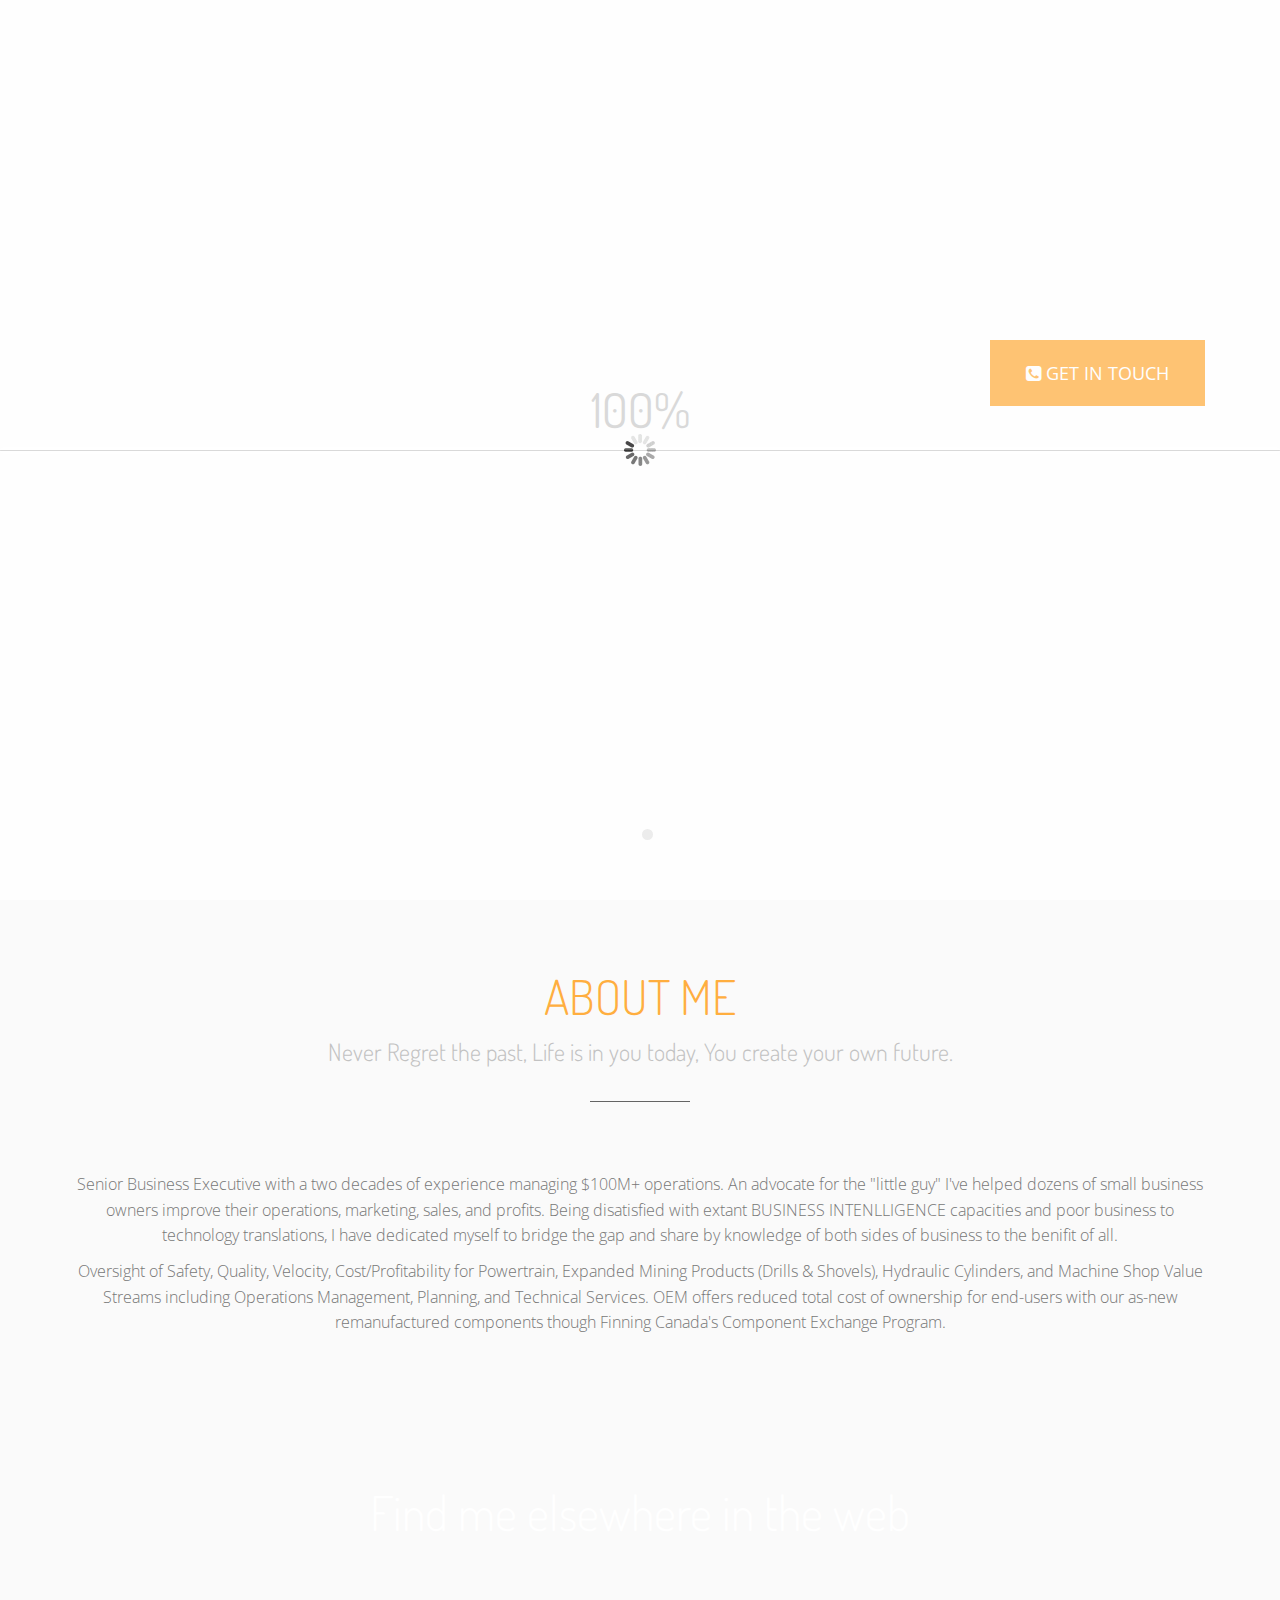
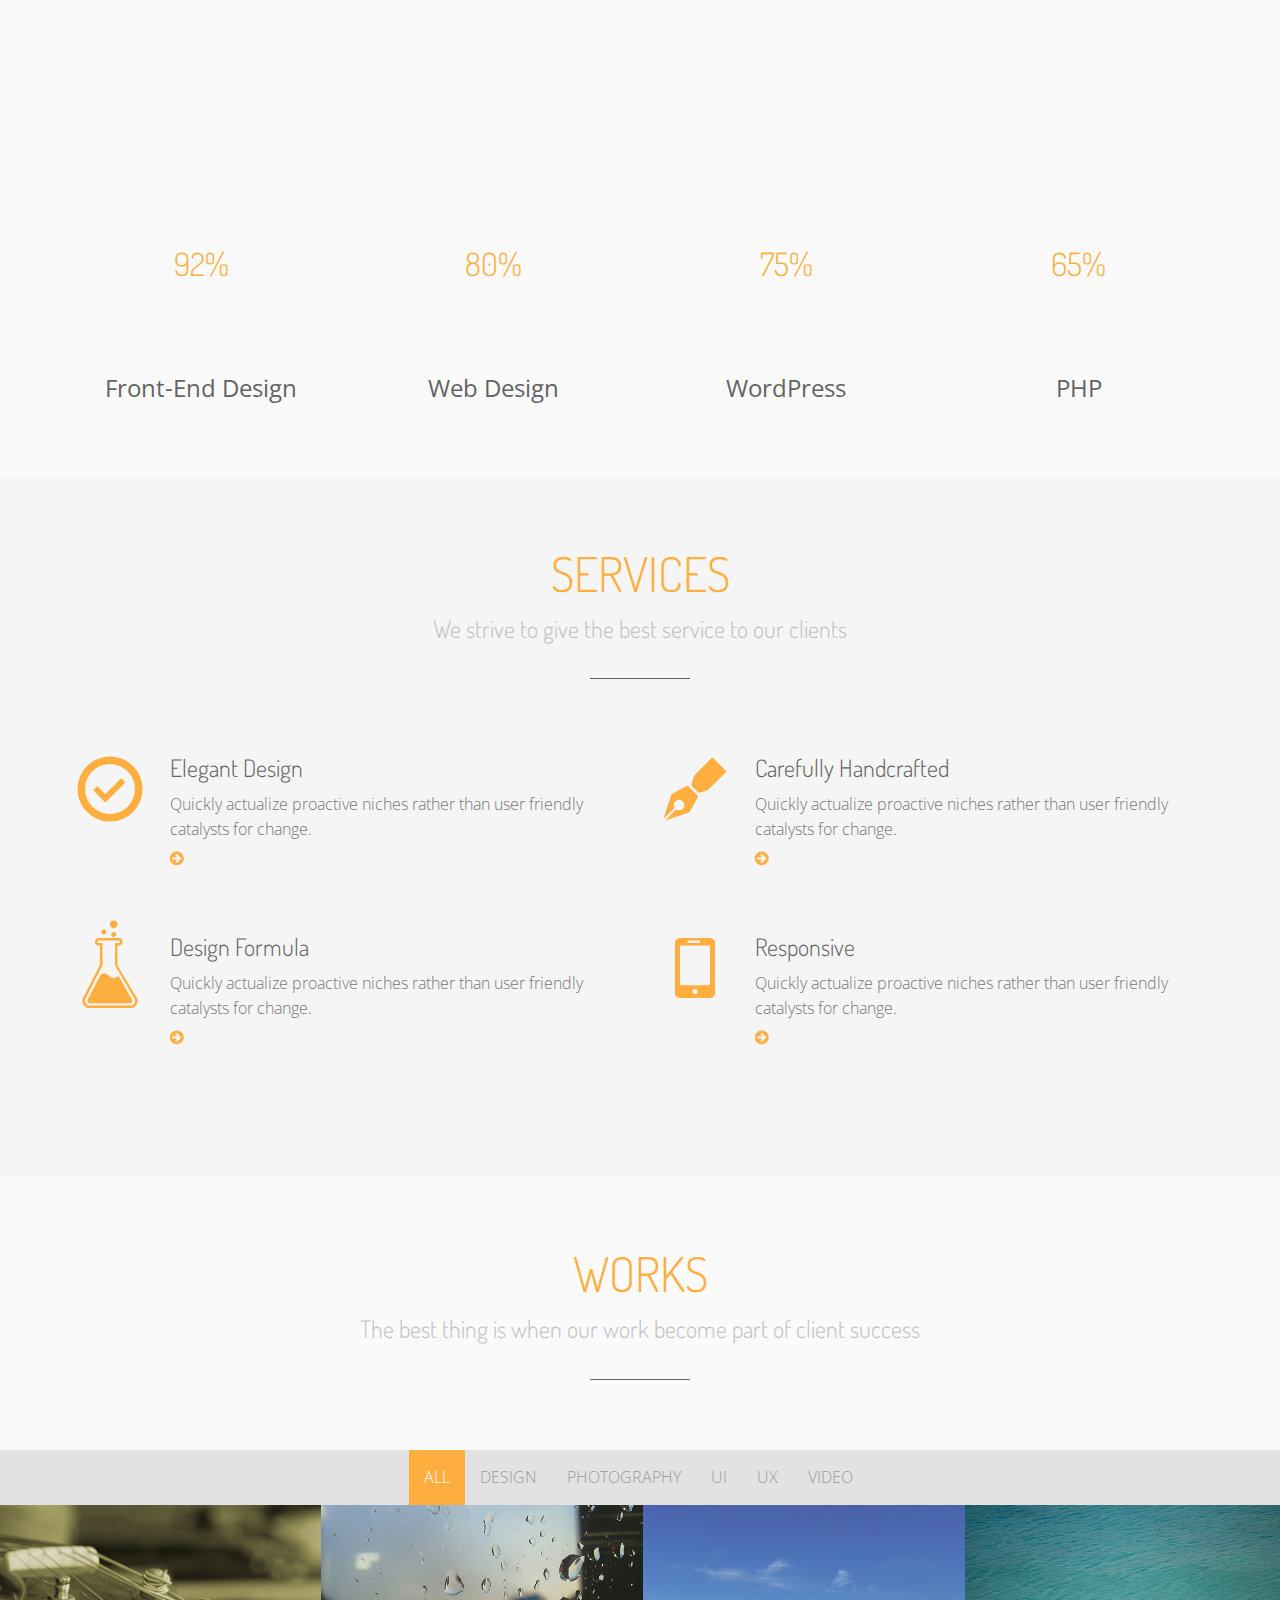
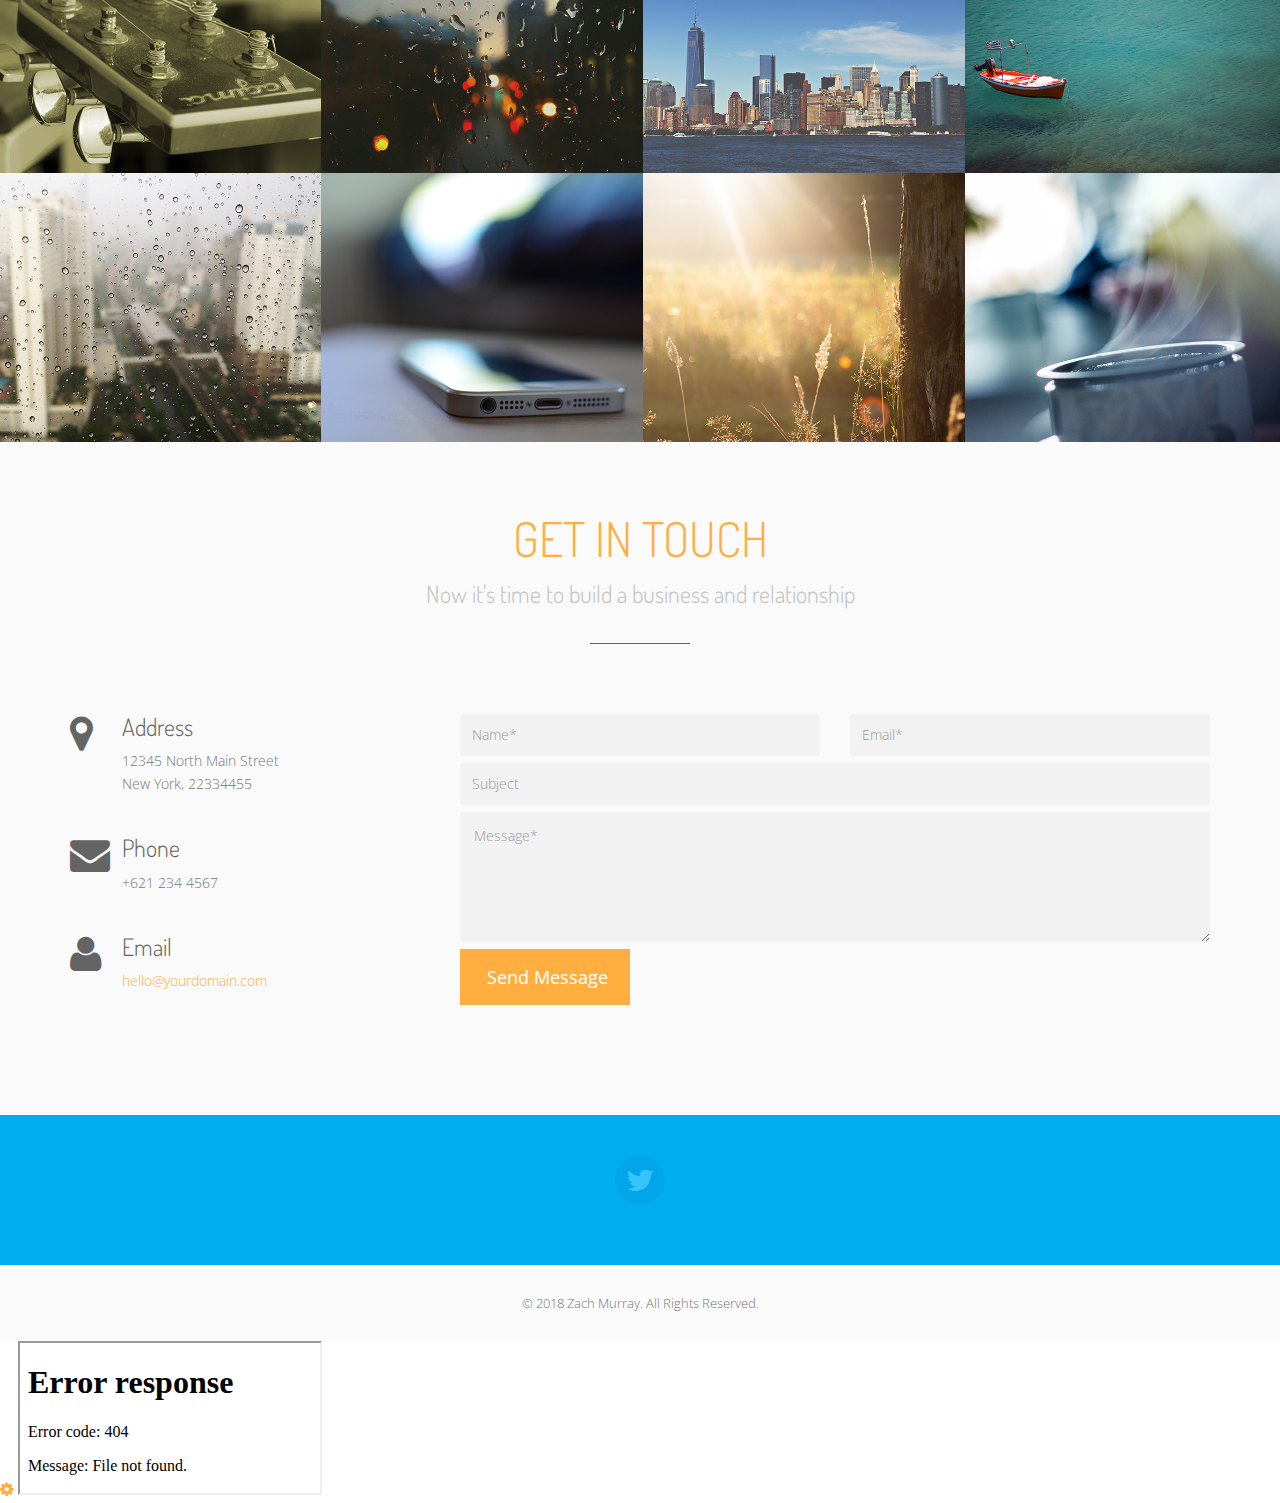
==== muzu88008.github.io/index.html @ dc45480d "Add personal website to Projects Folder" ====
<!DOCTYPE html>
<!--[if lt IE 7 ]><html class="ie ie6" lang="en" class="no-js"> <![endif]-->
<!--[if IE 7 ]><html class="ie ie7" lang="en" class="no-js"> <![endif]-->
<!--[if IE 8 ]><html class="ie ie8" lang="en" class="no-js"> <![endif]-->
<!--[if (gte IE 9)|!(IE)]><!--><html lang="en" class="no-js"> <!--<![endif]-->
<head>
	<meta charset="utf-8">
	<title>Loop | Parallax HTML One-Page Template for Agency and Personal</title>
	<meta name="viewport" content="width=device-width, initial-scale=1, maximum-scale=1">
	<meta name="description" content="Parallax HTML One-Page Template for Agency and Personal">
	<meta name="author" content="The Develovers">

	<!-- Styles -->
	<link href="assets/css/bootstrap.css" rel="stylesheet">
	<link href="assets/css/font-awesome.min.css" rel="stylesheet">
	<link href="assets/css/main.css" rel="stylesheet">

	<!-- to be removed -->
	<link rel="stylesheet" href="../demo-panel/demo-panel-style.css">

	<!-- Google Fonts -->
	<link href='http://fonts.googleapis.com/css?family=Dosis:300,400,500,600,700' rel='stylesheet' type='text/css'>
	<link href='http://fonts.googleapis.com/css?family=Open+Sans:400italic,300,400,700' rel='stylesheet' type='text/css'>

	<!-- IE 9 Fallback-->
	<!--[if IE 9]>
		<link href="assets/css/ie.css" rel="stylesheet">
	<![endif]-->

	<!-- HTML5 shim, for IE6-8 support of HTML5 elements and IE Fallback-->
	<!--[if lt IE 9]>
		<script src="assets/js/html5shiv.js"></script>
	<![endif]-->

	<!-- Fav and touch icons -->
	<link rel="apple-touch-icon-precomposed" sizes="144x144" href="assets/ico/apple-touch-icon-144-precomposed.png">
	<link rel="apple-touch-icon-precomposed" sizes="114x114" href="assets/ico/apple-touch-icon-114-precomposed.png">
	<link rel="apple-touch-icon-precomposed" sizes="72x72" href="assets/ico/apple-touch-icon-72-precomposed.png">
	<link rel="apple-touch-icon-precomposed" href="assets/ico/apple-touch-icon-57-precomposed.png">
	<link rel="shortcut icon" href="assets/ico/favicon.png">

</head>
<body id="top">

	<!-- NAVBAR -->
	<div class="navbar navbar-fixed-top">
		<div class="container">
			<div class="navbar-header">
				<button type="button" class="navbar-toggle" data-toggle="collapse" data-target="#main-nav">
					<span class="sr-only">Menu</span>
					<span class="icon-bar"></span>
					<span class="icon-bar"></span>
					<span class="icon-bar"></span>
				</button>
				<a href="index.html" class="navbar-brand">
					<img src="assets/img/loop-logo-white.png" alt="Loop Logo" />
					<h1 class="hide">Parallax HTML One-Page Template</h1>
				</a>
			</div>
			<nav class="navbar-collapse collapse" id="main-nav" role="navigation">
				<ul class="nav navbar-nav navbar-right nav-text-light">
					<li class="active"><a href="#top">HOME</a></li>
					<li><a href="#about">ABOUT ME</a></li>
					<li><a href="#services">SERVICES</a></li>
					<li><a href="#works">WORKS</a></li>
					<li><a href="#contact">CONTACT ME</a></li>
				</ul>
			</nav>
		</div>
	</div>
	<!-- END NAVBAR -->

	<!-- HERO UNIT -->
	<div id="hero-unit" class="hero-unit">
		<div class="slideshow">
			<div class="hero-content text-right">
				<div class="container">
					<div class="row">
						<div class="col-lg-8 col-lg-offset-4">
							<div id="slidecaption" class="slide-caption"></div>
							<div class="hero-buttons">
								<a href="#about" id="btn-about" class="btn btn-outline btn-lg"><i class="fa fa-arrow-circle-o-down"></i> READ MORE</a>
								<a href="#contact" id="btn-contact" class="btn btn-primary btn-lg"><i class="fa fa-phone-square"></i> GET IN TOUCH</a>
							</div>
						</div>	
					</div>
				</div>
			</div>

			<!-- Navigation -->
			<div class="slide-navigation">
				<a id="prevslide" class="load-item"><i class="fa fa-angle-left"></i></a>
				<a id="nextslide" class="load-item"><i class="fa fa-angle-right"></i></a>
				
				<!-- Slide Pagination -->
				<ul id="slide-list" class="list-inline"></ul>

				<!-- Control Bar -->
				<div id="controls-wrapper" class="load-item">
					<div id="controls">
						<a id="pauseplay"><i class="fa fa-pause"></i></a>
					</div>
				</div>
			</div>
		</div>
	</div>
	<!-- END HERO UNIT -->

	<!-- MAIN CONTENT -->
	<div id="main-content" class="main-content">
		<!-- ABOUT -->
		<div id="about" class="section about">
			<div class="container">
				<div class="section-heading">
					<h2>ABOUT ME</h2>
					<p>Never Regret the past, Life is in you today, You create your own future.</p>
					<hr />
				</div>
				<div class="section-content">
					<p>Senior Business Executive with a two decades of experience managing $100M+ operations.  An advocate for the "little guy" I've helped dozens of small business owners improve their operations, marketing, sales, and profits.  Being disatisfied with extant BUSINESS INTENLLIGENCE capacities and poor business to technology translations, I have dedicated myself to bridge the gap and share by knowledge of both sides of business to the benifit of all.<a href="#"></a> </p>

					<p>Oversight of Safety, Quality, Velocity, Cost/Profitability for Powertrain, Expanded Mining Products (Drills & Shovels), Hydraulic Cylinders, and Machine Shop Value Streams including Operations Management, Planning, and Technical Services. OEM offers reduced total cost of ownership for end-users with our as-new remanufactured components though Finning Canada's Component Exchange Program.</p>
				</div>
			</div>
		</div>
		<!-- END ABOUT -->

		<!-- FULL-WIDTH PARALLAX -->
		<div id="social-network" class="section full-width-parallax parallax">
			<div class="container">
				<h2>Find me elsewhere in the web</h2>
				<ul class="list-inline social-icon">
					<li class="wow rollIn" data-wow-delay='0.3s'><a href="#" data-toggle="tooltip" data-placement="bottom" title="Facebook"><i class="fa fa-facebook"></i></a></li>
					<li class="wow rollIn" data-wow-delay='0.3s'><a href="#" data-toggle="tooltip" data-placement="bottom" title="Twitter"><i class="fa fa-twitter"></i></a></li>
					<li class="wow rollIn" data-wow-delay='0.3s'><a href="#" data-toggle="tooltip" data-placement="bottom" title="Dribbble"><i class="fa fa-dribbble"></i></a></li>
					<li class="wow rollIn" data-wow-delay='0.3s'><a href="#" data-toggle="tooltip" data-placement="bottom" title="LinkedIn"><i class="fa fa-linkedin"></i></a></li>
				</ul>
			</div>
		</div>
		<!-- END FULL-WIDTH PARALLAX -->

		<!-- SKILLS CHART -->
		<div id="skills" class="section skills">
			<div class="container">
				<div class="row">
					<div class="col-md-3 text-center">
						<div id="chart1" class="chart" data-percent="92"><span class="percent">92%</span></div>
						<span class="skill-name">Front-End Design</span>
					</div>
					<div class="col-md-3 text-center">
						<div id="chart2" class="chart" data-percent="80"><span class="percent">80%</span></div>
						<span class="skill-name">Web Design</span>
					</div>
					<div class="col-md-3 text-center">
						<div id="chart3" class="chart" data-percent="75"><span class="percent">75%</span></div>
						<span class="skill-name">WordPress</span>
					</div>
					<div class="col-md-3 text-center">
						<div id="chart4" class="chart" data-percent="65"><span class="percent">65%</span></div>
						<span class="skill-name">PHP</span>
					</div>
				</div>
			</div>
		</div>
		<!-- END SKILLS CHART -->

		<!-- SERVICES -->
		<div id="services" class="section darker services" >
			<div class="container">
				<div class="section-heading">
					<h2>SERVICES</h2>
					<p>We strive to give the best service to our clients</p>
					<hr />
				</div>
				<div class="section-content">
					<div class="row">
						<div class="col-md-6">
							<div class="service-item">
								<span class="icon-checkmark2 service-icon"></span>
								<div class="service-text">
									<h3>Elegant Design</h3>
									<p>Quickly actualize proactive niches rather than user friendly catalysts for change.</p>
									<a href="#" class="read-more"><span>Read more ...</span> <i class="i fa fa-arrow-circle-right"></i></a>
								</div>
							</div>
						</div>
						<div class="col-md-6">
							<div class="service-item">
								<span class="icon-pen service-icon"></span>
								<div class="service-text">
									<h3>Carefully Handcrafted</h3>
									<p>Quickly actualize proactive niches rather than user friendly catalysts for change.</p>
									<a href="#" class="read-more"><span>Read more ...</span> <i class="i fa fa-arrow-circle-right"></i></a>
								</div>
							</div>
						</div>
						<div class="col-md-6">
							<div class="service-item">
								<span class="icon-lab service-icon"></span>
								<div class="service-text">
									<h3>Design Formula</h3>
									<p>Quickly actualize proactive niches rather than user friendly catalysts for change.</p>
									<a href="#" class="read-more"><span>Read more ...</span> <i class="i fa fa-arrow-circle-right"></i></a>
								</div>
							</div>
						</div>
						<div class="col-md-6">
							<div class="service-item">
								<span class="icon-phone service-icon"></span>
								<div class="service-text">
									<h3>Responsive</h3>
									<p>Quickly actualize proactive niches rather than user friendly catalysts for change.</p>
									<a href="#" class="read-more"><span>Read more ...</span> <i class="i fa fa-arrow-circle-right"></i></a>
								</div>
							</div>
						</div>
					</div>
				</div>
			</div>
		</div>
		<!-- END SERVICES -->

		<!-- WORKS -->
		<div id="works" class="section works">
			<div class="section-heading">
				<h2>WORKS</h2>
				<p>The best thing is when our work become part of client success</p>
				<hr />
			</div>
			<div class="section-content">
				<ul class="list-inline work-item-filters">
					<li><a class="active" href="#" data-filter="*">ALL</a></li>
					<li><a href="#" data-filter=".design">DESIGN</a></li>
					<li><a href="#" data-filter=".photography">PHOTOGRAPHY</a></li>
					<li><a href="#" data-filter=".ui">UI</a></li>
					<li><a href="#" data-filter=".ux">UX</a></li>
					<li><a href="#" data-filter=".video">VIDEO</a></li>
				</ul>

				<div class="work-item-wrapper">
					<ul class="work-item-list list-col-4">
						<li class="work-item design">
							<img src="assets/img/portfolio/work1.jpg" alt="This is the description">
							<div class="image-overlay">
								<a href="assets/img/portfolio/work1-ori.jpg" class="media-popup" title="The Guitar">
									<div class="work-item-info">
										<h3>The Guitar</h3>
										<p>Work item brief description</p>
										<i class="fa fa-search-plus"></i>
									</div>
								</a>
							</div>
						</li>
						<li class="work-item video">
							<a href="https://www.youtube.com/watch?v=ValQcoRwDic" class="mfp-iframe media-popup" title="Video Title"><img src="assets/img/portfolio/work2.jpg" alt="Just paste the link and go"> <i class="fa fa-play-circle hidden-lg"></i></a>
							<div class="image-overlay">
								<a href="https://www.youtube.com/watch?v=ValQcoRwDic" class="mfp-iframe media-popup" title="Video Title">
									<div class="work-item-info">
										<h3>YouTube</h3>
										<p>Just paste the link and go</p>
										<i class="fa fa-play-circle"></i>
									</div>
								</a>
							</div>
						</li>
						<li class="work-item ux">
							<img src="assets/img/portfolio/work3.jpg" alt="Work item brief description">
							<div class="image-overlay">
								<a href="assets/img/portfolio/work3-ori.jpg" class="media-popup" title="Skyscraper">
									<div class="work-item-info">
										<h3>Skyscraper</h3>
										<p>Work item brief description</p>
										<i class="fa fa-search-plus"></i>
									</div>
								</a>
							</div>
						</li>
						<li class="work-item photography">
							<img src="assets/img/portfolio/work4.jpg" alt="Work item brief description">
							<div class="image-overlay">
								<a href="assets/img/portfolio/work4-ori.jpg" class="media-popup" title="Heaven">
									<div class="work-item-info">
										<h3>Heaven</h3>
										<p>Work item brief description</p>
										<i class="fa fa-search-plus"></i>
									</div>
								</a>
							</div>
						</li>
						<li class="work-item design ux">
							<img src="assets/img/portfolio/work5.jpg" alt="Work item brief description">
							<div class="image-overlay">
								<a href="assets/img/portfolio/work5-ori.jpg" class="media-popup" title="Raining">
									<div class="work-item-info">
										<h3>Raining</h3>
										<p>Work item brief description</p>
										<i class="fa fa-search-plus"></i>
									</div>
								</a>
							</div>
						</li>
						<li class="work-item ui design">
							<img src="assets/img/portfolio/work6.jpg" alt="Work item brief description">
							<div class="image-overlay">
								<a href="assets/img/portfolio/work6-ori.jpg" class="media-popup" title="The Edge">
									<div class="work-item-info">
										<h3>The Edge</h3>
										<p>Work item brief description</p>
										<i class="fa fa-search-plus"></i>
									</div>
								</a>
							</div>
						</li>
						<li class="work-item photography ux">
							<img src="assets/img/portfolio/work7.jpg" alt="Work item brief description">
							<div class="image-overlay">
								<a href="assets/img/portfolio/work7-ori.jpg" class="media-popup" title="The Light">
									<div class="work-item-info">
										<h3>The Light</h3>
										<p>Work item brief description</p>
										<i class="fa fa-search-plus"></i>
									</div>
								</a>
							</div>
						</li>
						<li class="work-item video">
							<a href="http://vimeo.com/82905738" class="mfp-iframe media-popup" title="Vimeo"><img src="assets/img/portfolio/work8.jpg" alt="Just paste the link and go"> <i class="fa fa-play-circle hidden-lg"></i></a>
							<div class="image-overlay">
								<a href="http://vimeo.com/82905738" class="mfp-iframe media-popup" title="Vimeo">
									<div class="work-item-info">
										<h3>Vimeo</h3>
										<p>Just paste the link and go</p>
										<i class="fa fa-play-circle"></i>
									</div>
								</a>
							</div>
						</li>
					</ul>
				</div>
			</div>
		</div>
		<!-- END WORKS -->

		<!-- CONTACT -->
		<div id="contact" class="section contact">
			<div class="section-heading">
				<h2>GET IN TOUCH</h2>
				<p>Now it's time to build a business and relationship</p>
				<hr />
			</div>
			<div class="section-content">
				<div class="container">
					<div class="row">
						<div class="col-md-4">
							<div class="contact-info">
								<ul class="list-unstyled">
									<li>
										<i class="fa fa-map-marker pull-left"></i>
										<h3>Address</h3>
										<p>12345 North Main Street<br />New York, 22334455</p>
									</li>
									<li>
										<i class="fa fa-envelope pull-left"></i>
										<h3>Phone</h3>
										<p>+621 234 4567</p>
									</li>
									<li>
										<i class="fa fa-user pull-left"></i>
										<h3>Email</h3>
										<p><a href="mailto:hello@yourdomain.com">hello@yourdomain.com</a></p>
									</li>
								</ul>
							</div>
						</div>
						<div class="col-md-8">
							<div class="contact-form">
								<div class="alert"></div>
								<form id="contact-form" method="post" role="form" novalidate>
									<div class="row">
										<div class="col-md-6">
											<div class="form-group">
												<label class="sr-only" for="name">Name:</label>	
												<input type="text" id="name" class="form-control" name="name" placeholder="Name*" required>
											</div>
										</div>
										<div class="col-md-6">
											<div class="form-group">
												<label class="sr-only" for="email">Email:</label>
												<input type="email" id="email" class="form-control" name="email" placeholder="Email*" required>
											</div>
										</div>
									</div>
									<div class="form-group">
										<label class="sr-only" for="subject">Subject:</label>
										<input type="text" id="subject" class="form-control" name="subject" placeholder="Subject">
									</div>
									<div class="form-group">
										<label class="sr-only" for="message">Message:</label>
										<textarea id="message" name="message" class="form-control" placeholder="Message*" required></textarea>
									</div>
									<button type="submit" class="btn btn-primary btn-lg" id="submit-button">
										<i class="fa loading-icon"></i> <span>Send Message</span>
									</button>
									<input type="hidden" name="msg-submitted" id="msg-submitted" value="true"> 
								</form>
							</div>
						</div>
					</div>
				</div>
			</div>
		</div>
		<!-- END CONTACT -->

		<!-- TWITTER STREAM -->
		<div id="twitter-stream" class="section twitter-stream">
			<div class="container">
				<div class="twitter-icon">
					<i class="fa fa-twitter"></i>
				</div>
				<div id="tweet"></div>
			</div>
		</div>
		<!-- TWITTER STREAM -->

	</div>
	<!-- END MAIN CONTENT -->

	<!-- FOOTER -->
	<footer id="footer" class="section">
		<div class="container">
			<p class="copyright">&copy; 2018 Zach Murray. All Rights Reserved.</p>
		</div>
	</footer>
	<!-- END FOOTER -->

	<div class="back-to-top">
		<a href="#top"><i class="fa fa-angle-up"></i></a>
	</div>

	<!-- JAVASCRIPT -->
	<script src="assets/js/jquery-2.1.0.min.js"></script>
	<script src="assets/js/bootstrap.min.js"></script>
	<script src="assets/js/plugins/easing/jquery.easing.min.js"></script>
	<script src="assets/js/plugins/parallax/jquery.parallax-1.1.3.js"></script>
	<script src="assets/js/plugins/twitter/twitter-fetcher.js"></script>
	<script src="assets/js/plugins/jpreloader/jpreloader.min.js"></script>
	<script src="assets/js/plugins/isotope/imagesloaded.pkgd.js"></script>
	<script src="assets/js/plugins/isotope/isotope.pkgd.min.js"></script>
	<script src="assets/js/plugins/wow/wow.js"></script>
	<script src="assets/js/plugins/magnific/jquery.magnific-popup.min.js"></script>
	<script src="assets/js/plugins/supersized/supersized.3.2.7.min.js"></script>
	<script src="assets/js/plugins/supersized/supersized.shutter.min.js"></script>
	<script src="assets/js/plugins/parsley/parsley.min.js"></script>
	<script src="assets/js/plugins/easypiechart/jquery.easypiechart.min.js"></script>
	<script src="assets/js/plugins/waypoints/waypoints.min.js"></script>
	<script src="assets/js/loop.js"></script>

	<!-- DEMO PANEL -->
	<!-- for demo purpose only, you should remove it on your project directory -->
	<script type="text/javascript">
		var toggleDemoPanel = function(e) {
			e.preventDefault();

			var panel = document.getElementById( 'demo-panel' );
			if ( panel.className ) panel.className = '';
			else panel.className = 'active';
		}

		// fix each iframe src when back button is clicked
		$(function() {
			$('iframe').each(function() {
				this.src = this.src;
			});
		});
	</script>

	<div id="demo-panel">
		<a href="#" onclick="toggleDemoPanel(event);"><i class="fa fa-cog fa-spin"></i></a>
		<iframe src="../demo-panel/index.php"></iframe>
	</div>
	<!-- END DEMO PANEL -->

</body>
</html>
---- muzu88008.github.io/assets/css/main.css ----
/* ------------------ BASE STYLES ------------------ */
html, body {
  height: 100%;
  width: 100%;
}

body {
  font-family: "Open Sans", sans-serif;
  font-size: 16px;
  font-weight: 300;
  color: #777;
  background-color: #fff !important;
  line-height: 1.6;
}
body.fullscreen-image-background {
  background-image: url('../img/sliders/slider1.jpg?1394417052');
  background-size: cover;
  background-repeat: no-repeat;
  background-position: center center;
}
@media screen and (min-width: 1025px) {
  body.fullscreen-image-background {
    background-attachment: fixed;
  }
}

h1, h2, h3, h4, h5, h6 {
  font-family: "Dosis", sans-serif;
  font-weight: 300;
  color: #646464;
  margin-top: 0;
}

/* ------------------ GENERAL STYLES ------------------ */
body.no-preloader {
  display: block;
}
body #jpreLoader {
  left: 0 !important;
  width: 100%;
  height: 1px;
}
body #jprePercentage {
  height: auto;
  top: -80px;
  font-size: 48px;
  font-weight: normal;
  font-family: "Dosis", sans-serif;
  text-shadow: none;
  color: #777;
}
body #jpreOverlay {
  background-color: #fafafa;
}
body #jpreBar {
  -moz-box-shadow: none;
  -webkit-box-shadow: none;
  box-shadow: none;
  background-image: none;
  background-color: #777;
}

@font-face {
  font-family: "brankic";
  src: url('../fonts/brankic.eot?1392697956');
  src: url('../fonts/brankic.eot?&1392697956#iefix') format('embedded-opentype'), url('../fonts/brankic.svg?1392697956') format('svg'), url('../fonts/brankic.ttf?1392697956') format('truetype'), url('../fonts/brankic.woff?1392697956') format('woff');
}
/* --------------------- */
/* NAVIGATION BAR
/* --------------------- */
.navbar-brand {
  padding: 10px 15px;
}
.navbar-brand img {
  width: 74px;
  height: auto;
}

.navbar,
.navbar.navbar-light {
  -moz-transition-property: all;
  -o-transition-property: all;
  -webkit-transition-property: all;
  transition-property: all;
  -moz-transition-duration: 0.2s;
  -o-transition-duration: 0.2s;
  -webkit-transition-duration: 0.2s;
  transition-duration: 0.2s;
  -moz-transition-timing-function: linear;
  -o-transition-timing-function: linear;
  -webkit-transition-timing-function: linear;
  transition-timing-function: linear;
  -webkit-transform: translateZ(0);
}

.nav > li > a:focus {
  background-color: transparent;
  outline: none;
}

.navbar-nav {
  padding: 10px 0;
}
.navbar-nav > li {
  margin: 0 10px;
}
.navbar-nav > li > a {
  -moz-transition-property: all;
  -o-transition-property: all;
  -webkit-transition-property: all;
  transition-property: all;
  -moz-transition-duration: 0.1s;
  -o-transition-duration: 0.1s;
  -webkit-transition-duration: 0.1s;
  transition-duration: 0.1s;
  -moz-transition-timing-function: ease-out;
  -o-transition-timing-function: ease-out;
  -webkit-transition-timing-function: ease-out;
  transition-timing-function: ease-out;
  padding-left: 3px;
  padding-right: 3px;
  padding-top: 5px;
  padding-bottom: 5px;
  border-bottom: 2px solid transparent;
  font-size: 12px;
  color: #646464;
  font-weight: 700;
}
.navbar-nav > li > a:hover {
  border-bottom: 2px solid #646464;
  padding-bottom: 0;
  background-color: transparent;
}
.navbar-nav > li.active > a {
  border-bottom: 2px solid #646464;
  padding-bottom: 0;
  background-color: transparent;
  outline: none;
}
.navbar-nav.nav-text-light > li > a {
  color: #fff;
}
.navbar-nav.nav-text-light > li > a:hover {
  border-bottom-color: #fff;
}
.navbar-nav.nav-text-light > li.active > a {
  border-bottom-color: #fff;
}

.navbar {
  -moz-border-radius: 0;
  -webkit-border-radius: 0;
  border-radius: 0;
}
.navbar.navbar-light {
  background-color: #f7f7f7;
  border-bottom: 1px solid #eee;
}
.navbar.navbar-light .navbar-nav.nav-text-light > li > a {
  color: #646464;
}
@media screen and (max-width: 767px) {
  .navbar.navbar-light .navbar-nav.nav-text-light > li > a {
    color: #e6e6e6;
    border-bottom: none;
    padding-top: 15px;
    padding-bottom: 15px;
  }
  .navbar.navbar-light .navbar-nav.nav-text-light > li > a:hover {
    color: #fff;
    padding-top: 15px;
    padding-bottom: 15px;
    text-decoration: underline;
  }
}
.navbar.navbar-light .navbar-nav.nav-text-light > li > a:hover {
  border-bottom-color: #646464;
}
.navbar.navbar-light .navbar-nav.nav-text-light > li.active > a {
  border-bottom-color: #646464;
}

.navbar-toggle {
  background-color: #646464;
}
.navbar-toggle .icon-bar {
  background-color: #fff;
}

@media screen and (max-width: 767px) {
  .navbar-collapse {
    background-color: #646464;
  }
}
/* --------------------- */
/* BUTTONS
/* --------------------- */
.btn {
  -moz-border-radius: 0;
  -webkit-border-radius: 0;
  border-radius: 0;
  -moz-transition-property: border-color;
  -o-transition-property: border-color;
  -webkit-transition-property: border-color;
  transition-property: border-color;
  -moz-transition-duration: 0.2s;
  -o-transition-duration: 0.2s;
  -webkit-transition-duration: 0.2s;
  transition-duration: 0.2s;
  -moz-transition-timing-function: linear;
  -o-transition-timing-function: linear;
  -webkit-transition-timing-function: linear;
  transition-timing-function: linear;
}
.btn:active, .btn.active {
  -moz-box-shadow: none;
  -webkit-box-shadow: none;
  box-shadow: none;
}

.btn-lg {
  border-width: 6px;
}

.btn-sm {
  border-width: 3px;
}

.btn-xs {
  border-width: 2px;
}

.btn-info {
  background-color: #00aeef;
  border-color: #00aeef;
}
.btn-info:hover, .btn-info:focus, .btn-info:active, .btn-info.active {
  background-color: #00aeef;
  border-color: #009bd5;
}
.btn-info:active:focus, .btn-info.active:focus {
  background-color: #009bd5;
  border-color: #0076a3;
}

.btn-outline {
  background-color: transparent;
  border-color: #fff;
  color: #fff;
}
.btn-outline:hover, .btn-outline:focus, .btn-outline:active, .btn-outline.active {
  color: #fff;
}

.btn-primary {
  background-color: #ffae3f;
  border-color: #ffae3f;
}
.btn-primary:hover, .btn-primary:focus, .btn-primary:active, .btn-primary.active {
  background-color: #ffae3f;
  border-color: #ffa325;
}
.btn-primary:active:focus, .btn-primary.active:focus {
  background-color: #ffa325;
  border-color: #f28c00;
}

.btn-primary.disabled,
.btn-primary[disabled] {
  background-color: #ffc472;
  border-color: #ffae3f;
}
.btn-primary.disabled:hover, .btn-primary.disabled:focus, .btn-primary.disabled:active, .btn-primary.disabled.active,
.btn-primary[disabled]:hover,
.btn-primary[disabled]:focus,
.btn-primary[disabled]:active,
.btn-primary[disabled].active {
  background-color: #ffc472;
  border-color: #ffae3f;
}

/* --------------------- */
/* LINKS
/* --------------------- */
a {
  color: #ffae3f;
}
a:hover, a:focus {
  color: #ffc472;
  text-decoration: none;
}

/* --------------------- */
/* SECTION
/* --------------------- */
.section {
  background-color: #fafafa;
  padding: 70px 0;
}
.section.darker {
  background-color: #f5f5f5;
}
.section.most-dark {
  background-color: #4d4d4d;
  color: #fafafa;
}

.section-heading {
  text-align: center;
  margin-bottom: 50px;
}
.section-heading h2, .section-heading p {
  font-family: "Dosis", sans-serif;
}
.section-heading h2 {
  font-size: 3em;
  color: #ffae3f;
}
.section-heading p {
  font-size: 1.5em;
  color: #c2c2c2;
}
.section-heading hr {
  display: inline-block;
  vertical-align: middle;
  *vertical-align: auto;
  *zoom: 1;
  *display: inline;
  width: 100px;
  border-top: 1px solid #646464;
}

.section-content h3 {
  color: #c2c2c2;
}
.section-content .sub-section {
  margin-top: 30px;
}

/* --------------------- */
/* TOOLTIP
/* --------------------- */
.tooltip-inner {
  filter: progid:DXImageTransform.Microsoft.Alpha(Opacity=50);
  opacity: 0.5;
}

.tooltip.top .tooltip-arrow, .tooltip.top-left .tooltip-arrow, .tooltip.top-right .tooltip-arrow, .tooltip.right .tooltip-arrow, .tooltip.left .tooltip-arrow, .tooltip.bottom .tooltip-arrow, .tooltip.bottom-left .tooltip-arrow, .tooltip.bottom-right .tooltip-arrow {
  filter: progid:DXImageTransform.Microsoft.Alpha(Opacity=50);
  opacity: 0.5;
}

/* --------------------- */
/* 3rd PARTY STYLES
/* --------------------- */
.parallax {
  background-attachment: fixed !important;
  background-size: cover;
}
@media screen and (max-width: 1024px) {
  .parallax {
    background-attachment: scroll !important;
    background-position: initial !important;
    background-repeat: no-repeat !important;
  }
}

.wow {
  visibility: hidden;
}

.parsley-error-list {
  list-style-type: none;
}
.parsley-error-list li {
  font-size: 12px;
  color: #d2322d;
}

/*

	Supersized - Fullscreen Slideshow jQuery Plugin
	Version : 3.2.7
	Site	: www.buildinternet.com/project/supersized
	
	Author	: Sam Dunn
	Company : One Mighty Roar (www.onemightyroar.com)
	License : MIT License / GPL License
	
*/
* {
  margin: 0;
  padding: 0;
}

body {
  background: #111;
  height: 100%;
}

img {
  border: none;
}

#supersized-loader {
  position: absolute;
  top: 50%;
  left: 50%;
  z-index: 0;
  width: 60px;
  height: 60px;
  margin: -30px 0 0 -30px;
  text-indent: -999em;
  background: url(../img/progress.gif) no-repeat center center;
}

#supersized {
  display: block;
  position: fixed;
  left: 0;
  top: 0;
  overflow: hidden;
  z-index: -999;
  height: 100%;
  width: 100%;
}

#supersized img {
  width: auto;
  height: auto;
  position: relative;
  display: none;
  outline: none;
  border: none;
}

#supersized.speed img {
  -ms-interpolation-mode: nearest-neighbor;
  image-rendering: -moz-crisp-edges;
}

/*Speed*/
#supersized.quality img {
  -ms-interpolation-mode: bicubic;
  image-rendering: optimizeQuality;
}

/*Quality*/
#supersized li {
  display: block;
  list-style: none;
  z-index: -30;
  position: fixed;
  overflow: hidden;
  top: 0;
  left: 0;
  width: 100%;
  height: 100%;
  background: #111;
}

#supersized a {
  width: 100%;
  height: 100%;
  display: block;
}

#supersized li.prevslide {
  z-index: -20;
}

#supersized li.activeslide {
  z-index: -10;
}

#supersized li.image-loading {
  background: #111 url(../img/progress.gif) no-repeat center center;
  width: 100%;
  height: 100%;
}

#supersized li.image-loading img {
  visibility: hidden;
}

#supersized li.prevslide img, #supersized li.activeslide img {
  display: inline;
}

[class^="icon-"], [class*=" icon-"] {
  font-family: 'brankic';
  speak: none;
  font-style: normal;
  font-weight: normal;
  font-variant: normal;
  text-transform: none;
  line-height: 1;
  /* Better Font Rendering =========== */
  -webkit-font-smoothing: antialiased;
  -moz-osx-font-smoothing: grayscale;
}

.icon-number:before {
  content: "\e600";
}

.icon-number2:before {
  content: "\e601";
}

.icon-number3:before {
  content: "\e602";
}

.icon-number4:before {
  content: "\e603";
}

.icon-number5:before {
  content: "\e604";
}

.icon-number6:before {
  content: "\e605";
}

.icon-number7:before {
  content: "\e606";
}

.icon-number8:before {
  content: "\e607";
}

.icon-number9:before {
  content: "\e608";
}

.icon-number10:before {
  content: "\e609";
}

.icon-number11:before {
  content: "\e60a";
}

.icon-number12:before {
  content: "\e60b";
}

.icon-number13:before {
  content: "\e60c";
}

.icon-number14:before {
  content: "\e60d";
}

.icon-number15:before {
  content: "\e60e";
}

.icon-number16:before {
  content: "\e60f";
}

.icon-number17:before {
  content: "\e610";
}

.icon-number18:before {
  content: "\e611";
}

.icon-number19:before {
  content: "\e612";
}

.icon-number20:before {
  content: "\e613";
}

.icon-quote:before {
  content: "\e614";
}

.icon-quote2:before {
  content: "\e615";
}

.icon-tag:before {
  content: "\e616";
}

.icon-tag2:before {
  content: "\e617";
}

.icon-link:before {
  content: "\e618";
}

.icon-link2:before {
  content: "\e619";
}

.icon-cabinet:before {
  content: "\e61a";
}

.icon-cabinet2:before {
  content: "\e61b";
}

.icon-calendar:before {
  content: "\e61c";
}

.icon-calendar2:before {
  content: "\e61d";
}

.icon-calendar3:before {
  content: "\e61e";
}

.icon-file:before {
  content: "\e61f";
}

.icon-file2:before {
  content: "\e620";
}

.icon-file3:before {
  content: "\e621";
}

.icon-files:before {
  content: "\e622";
}

.icon-phone:before {
  content: "\e623";
}

.icon-tablet:before {
  content: "\e624";
}

.icon-window:before {
  content: "\e625";
}

.icon-monitor:before {
  content: "\e626";
}

.icon-ipod:before {
  content: "\e627";
}

.icon-tv:before {
  content: "\e628";
}

.icon-camera:before {
  content: "\e629";
}

.icon-camera2:before {
  content: "\e62a";
}

.icon-camera3:before {
  content: "\e62b";
}

.icon-film:before {
  content: "\e62c";
}

.icon-film2:before {
  content: "\e62d";
}

.icon-film3:before {
  content: "\e62e";
}

.icon-microphone:before {
  content: "\e62f";
}

.icon-microphone2:before {
  content: "\e630";
}

.icon-microphone3:before {
  content: "\e631";
}

.icon-drink:before {
  content: "\e632";
}

.icon-drink2:before {
  content: "\e633";
}

.icon-drink3:before {
  content: "\e634";
}

.icon-drink4:before {
  content: "\e635";
}

.icon-coffee:before {
  content: "\e636";
}

.icon-mug:before {
  content: "\e637";
}

.icon-ice-cream:before {
  content: "\e638";
}

.icon-cake:before {
  content: "\e639";
}

.icon-inbox:before {
  content: "\e63a";
}

.icon-download:before {
  content: "\e63b";
}

.icon-upload:before {
  content: "\e63c";
}

.icon-inbox2:before {
  content: "\e63d";
}

.icon-checkmark:before {
  content: "\e63e";
}

.icon-checkmark2:before {
  content: "\e63f";
}

.icon-cancel:before {
  content: "\e640";
}

.icon-cancel2:before {
  content: "\e641";
}

.icon-plus:before {
  content: "\e642";
}

.icon-plus2:before {
  content: "\e643";
}

.icon-minus:before {
  content: "\e644";
}

.icon-minus2:before {
  content: "\e645";
}

.icon-notice:before {
  content: "\e646";
}

.icon-notice2:before {
  content: "\e647";
}

.icon-cog:before {
  content: "\e648";
}

.icon-cogs:before {
  content: "\e649";
}

.icon-cog2:before {
  content: "\e64a";
}

.icon-warning:before {
  content: "\e64b";
}

.icon-health:before {
  content: "\e64c";
}

.icon-suitcase:before {
  content: "\e64d";
}

.icon-suitcase2:before {
  content: "\e64e";
}

.icon-suitcase3:before {
  content: "\e64f";
}

.icon-picture:before {
  content: "\e650";
}

.icon-pictures:before {
  content: "\e651";
}

.icon-pictures2:before {
  content: "\e652";
}

.icon-android:before {
  content: "\e653";
}

.icon-marvin:before {
  content: "\e654";
}

.icon-pacman:before {
  content: "\e655";
}

.icon-cassette:before {
  content: "\e656";
}

.icon-watch:before {
  content: "\e657";
}

.icon-chronometer:before {
  content: "\e658";
}

.icon-watch2:before {
  content: "\e659";
}

.icon-alarm-clock:before {
  content: "\e65a";
}

.icon-time:before {
  content: "\e65b";
}

.icon-time2:before {
  content: "\e65c";
}

.icon-headphones:before {
  content: "\e65d";
}

.icon-wallet:before {
  content: "\e65e";
}

.icon-checkmark3:before {
  content: "\e65f";
}

.icon-cancel3:before {
  content: "\e660";
}

.icon-eye:before {
  content: "\e661";
}

.icon-position:before {
  content: "\e662";
}

.icon-site-map:before {
  content: "\e663";
}

.icon-site-map2:before {
  content: "\e664";
}

.icon-cloud:before {
  content: "\e665";
}

.icon-upload2:before {
  content: "\e666";
}

.icon-chart:before {
  content: "\e667";
}

.icon-chart2:before {
  content: "\e668";
}

.icon-chart3:before {
  content: "\e669";
}

.icon-chart4:before {
  content: "\e66a";
}

.icon-chart5:before {
  content: "\e66b";
}

.icon-chart6:before {
  content: "\e66c";
}

.icon-location:before {
  content: "\e66d";
}

.icon-download2:before {
  content: "\e66e";
}

.icon-basket:before {
  content: "\e66f";
}

.icon-folder:before {
  content: "\e670";
}

.icon-gamepad:before {
  content: "\e671";
}

.icon-alarm:before {
  content: "\e672";
}

.icon-alarm-cancel:before {
  content: "\e673";
}

.icon-phone2:before {
  content: "\e674";
}

.icon-phone3:before {
  content: "\e675";
}

.icon-image:before {
  content: "\e676";
}

.icon-open:before {
  content: "\e677";
}

.icon-sale:before {
  content: "\e678";
}

.icon-direction:before {
  content: "\e679";
}

.icon-map:before {
  content: "\e67a";
}

.icon-trashcan:before {
  content: "\e67b";
}

.icon-vote:before {
  content: "\e67c";
}

.icon-graduate:before {
  content: "\e67d";
}

.icon-lab:before {
  content: "\e67e";
}

.icon-tie:before {
  content: "\e67f";
}

.icon-football:before {
  content: "\e680";
}

.icon-eight-ball:before {
  content: "\e681";
}

.icon-bowling:before {
  content: "\e682";
}

.icon-bowling-pin:before {
  content: "\e683";
}

.icon-baseball:before {
  content: "\e684";
}

.icon-soccer:before {
  content: "\e685";
}

.icon-3d-glasses:before {
  content: "\e686";
}

.icon-microwave:before {
  content: "\e687";
}

.icon-refrigerator:before {
  content: "\e688";
}

.icon-oven:before {
  content: "\e689";
}

.icon-washing-machine:before {
  content: "\e68a";
}

.icon-mouse:before {
  content: "\e68b";
}

.icon-smiley:before {
  content: "\e68c";
}

.icon-sad:before {
  content: "\e68d";
}

.icon-mute:before {
  content: "\e68e";
}

.icon-hand:before {
  content: "\e68f";
}

.icon-radio:before {
  content: "\e690";
}

.icon-satellite:before {
  content: "\e691";
}

.icon-medal:before {
  content: "\e692";
}

.icon-medal2:before {
  content: "\e693";
}

.icon-switch:before {
  content: "\e694";
}

.icon-key:before {
  content: "\e695";
}

.icon-cord:before {
  content: "\e696";
}

.icon-locked:before {
  content: "\e697";
}

.icon-unlocked:before {
  content: "\e698";
}

.icon-locked2:before {
  content: "\e699";
}

.icon-unlocked2:before {
  content: "\e69a";
}

.icon-magnifier:before {
  content: "\e69b";
}

.icon-zoom-in:before {
  content: "\e69c";
}

.icon-zoom-out:before {
  content: "\e69d";
}

.icon-stack:before {
  content: "\e69e";
}

.icon-stack2:before {
  content: "\e69f";
}

.icon-stack3:before {
  content: "\e6a0";
}

.icon-david-star:before {
  content: "\e6a1";
}

.icon-cross:before {
  content: "\e6a2";
}

.icon-moon-andstar:before {
  content: "\e6a3";
}

.icon-transformers:before {
  content: "\e6a4";
}

.icon-batman:before {
  content: "\e6a5";
}

.icon-space-invaders:before {
  content: "\e6a6";
}

.icon-skeletor:before {
  content: "\e6a7";
}

.icon-lamp:before {
  content: "\e6a8";
}

.icon-lamp2:before {
  content: "\e6a9";
}

.icon-umbrella:before {
  content: "\e6aa";
}

.icon-street-light:before {
  content: "\e6ab";
}

.icon-bomb:before {
  content: "\e6ac";
}

.icon-archive:before {
  content: "\e6ad";
}

.icon-battery:before {
  content: "\e6ae";
}

.icon-battery2:before {
  content: "\e6af";
}

.icon-battery3:before {
  content: "\e6b0";
}

.icon-battery4:before {
  content: "\e6b1";
}

.icon-battery5:before {
  content: "\e6b2";
}

.icon-megaphone:before {
  content: "\e6b3";
}

.icon-megaphone2:before {
  content: "\e6b4";
}

.icon-patch:before {
  content: "\e6b5";
}

.icon-pil:before {
  content: "\e6b6";
}

.icon-injection:before {
  content: "\e6b7";
}

.icon-thermometer:before {
  content: "\e6b8";
}

.icon-lamp3:before {
  content: "\e6b9";
}

.icon-lamp4:before {
  content: "\e6ba";
}

.icon-lamp5:before {
  content: "\e6bb";
}

.icon-cube:before {
  content: "\e6bc";
}

.icon-box:before {
  content: "\e6bd";
}

.icon-box2:before {
  content: "\e6be";
}

.icon-diamond:before {
  content: "\e6bf";
}

.icon-bag:before {
  content: "\e6c0";
}

.icon-money-bag:before {
  content: "\e6c1";
}

.icon-grid:before {
  content: "\e6c2";
}

.icon-grid2:before {
  content: "\e6c3";
}

.icon-list:before {
  content: "\e6c4";
}

.icon-list2:before {
  content: "\e6c5";
}

.icon-ruler:before {
  content: "\e6c6";
}

.icon-ruler2:before {
  content: "\e6c7";
}

.icon-layout:before {
  content: "\e6c8";
}

.icon-layout2:before {
  content: "\e6c9";
}

.icon-layout3:before {
  content: "\e6ca";
}

.icon-layout4:before {
  content: "\e6cb";
}

.icon-layout5:before {
  content: "\e6cc";
}

.icon-layout6:before {
  content: "\e6cd";
}

.icon-layout7:before {
  content: "\e6ce";
}

.icon-layout8:before {
  content: "\e6cf";
}

.icon-layout9:before {
  content: "\e6d0";
}

.icon-layout10:before {
  content: "\e6d1";
}

.icon-layout11:before {
  content: "\e6d2";
}

.icon-layout12:before {
  content: "\e6d3";
}

.icon-layout13:before {
  content: "\e6d4";
}

.icon-layout14:before {
  content: "\e6d5";
}

.icon-tools:before {
  content: "\e6d6";
}

.icon-screwdriver:before {
  content: "\e6d7";
}

.icon-paint:before {
  content: "\e6d8";
}

.icon-hammer:before {
  content: "\e6d9";
}

.icon-brush:before {
  content: "\e6da";
}

.icon-pen:before {
  content: "\e6db";
}

.icon-chat:before {
  content: "\e6dc";
}

.icon-comments:before {
  content: "\e6dd";
}

.icon-chat2:before {
  content: "\e6de";
}

.icon-chat3:before {
  content: "\e6df";
}

.icon-volume:before {
  content: "\e6e0";
}

.icon-volume2:before {
  content: "\e6e1";
}

.icon-volume3:before {
  content: "\e6e2";
}

.icon-equalizer:before {
  content: "\e6e3";
}

.icon-resize:before {
  content: "\e6e4";
}

.icon-resize2:before {
  content: "\e6e5";
}

.icon-stretch:before {
  content: "\e6e6";
}

.icon-narrow:before {
  content: "\e6e7";
}

.icon-resize3:before {
  content: "\e6e8";
}

.icon-download3:before {
  content: "\e6e9";
}

.icon-calculator:before {
  content: "\e6ea";
}

.icon-library:before {
  content: "\e6eb";
}

.icon-auction:before {
  content: "\e6ec";
}

.icon-justice:before {
  content: "\e6ed";
}

.icon-stats:before {
  content: "\e6ee";
}

.icon-stats2:before {
  content: "\e6ef";
}

.icon-attachment:before {
  content: "\e6f0";
}

.icon-hourglass:before {
  content: "\e6f1";
}

.icon-abacus:before {
  content: "\e6f2";
}

.icon-pencil:before {
  content: "\e6f3";
}

.icon-pen2:before {
  content: "\e6f4";
}

.icon-pin:before {
  content: "\e6f5";
}

.icon-pin2:before {
  content: "\e6f6";
}

.icon-discout:before {
  content: "\e6f7";
}

.icon-edit:before {
  content: "\e6f8";
}

.icon-scissors:before {
  content: "\e6f9";
}

.icon-profile:before {
  content: "\e6fa";
}

.icon-profile2:before {
  content: "\e6fb";
}

.icon-profile3:before {
  content: "\e6fc";
}

.icon-rotate:before {
  content: "\e6fd";
}

.icon-rotate2:before {
  content: "\e6fe";
}

.icon-reply:before {
  content: "\e6ff";
}

.icon-forward:before {
  content: "\e700";
}

.icon-retweet:before {
  content: "\e701";
}

.icon-shuffle:before {
  content: "\e702";
}

.icon-loop:before {
  content: "\e703";
}

.icon-crop:before {
  content: "\e704";
}

.icon-square:before {
  content: "\e705";
}

.icon-square2:before {
  content: "\e706";
}

.icon-circle:before {
  content: "\e707";
}

.icon-dollar:before {
  content: "\e708";
}

.icon-dollar2:before {
  content: "\e709";
}

.icon-coins:before {
  content: "\e70a";
}

.icon-pig:before {
  content: "\e70b";
}

.icon-bookmark:before {
  content: "\e70c";
}

.icon-bookmark2:before {
  content: "\e70d";
}

.icon-address-book:before {
  content: "\e70e";
}

.icon-address-book2:before {
  content: "\e70f";
}

.icon-safe:before {
  content: "\e710";
}

.icon-envelope:before {
  content: "\e711";
}

.icon-envelope2:before {
  content: "\e712";
}

.icon-radio-active:before {
  content: "\e713";
}

.icon-music:before {
  content: "\e714";
}

.icon-presentation:before {
  content: "\e715";
}

.icon-male:before {
  content: "\e716";
}

.icon-female:before {
  content: "\e717";
}

.icon-aids:before {
  content: "\e718";
}

.icon-heart:before {
  content: "\e719";
}

.icon-info:before {
  content: "\e71a";
}

.icon-info2:before {
  content: "\e71b";
}

.icon-piano:before {
  content: "\e71c";
}

.icon-rain:before {
  content: "\e71d";
}

.icon-snow:before {
  content: "\e71e";
}

.icon-lightning:before {
  content: "\e71f";
}

.icon-sun:before {
  content: "\e720";
}

.icon-moon:before {
  content: "\e721";
}

.icon-cloudy:before {
  content: "\e722";
}

.icon-cloudy2:before {
  content: "\e723";
}

.icon-car:before {
  content: "\e724";
}

.icon-bike:before {
  content: "\e725";
}

.icon-truck:before {
  content: "\e726";
}

.icon-bus:before {
  content: "\e727";
}

.icon-bike2:before {
  content: "\e728";
}

.icon-plane:before {
  content: "\e729";
}

.icon-paper-plane:before {
  content: "\e72a";
}

.icon-rocket:before {
  content: "\e72b";
}

.icon-book:before {
  content: "\e72c";
}

.icon-book2:before {
  content: "\e72d";
}

.icon-barcode:before {
  content: "\e72e";
}

.icon-barcode2:before {
  content: "\e72f";
}

.icon-expand:before {
  content: "\e730";
}

.icon-collapse:before {
  content: "\e731";
}

.icon-pop-out:before {
  content: "\e732";
}

.icon-pop-in:before {
  content: "\e733";
}

.icon-target:before {
  content: "\e734";
}

.icon-badge:before {
  content: "\e735";
}

.icon-badge2:before {
  content: "\e736";
}

.icon-ticket:before {
  content: "\e737";
}

.icon-ticket2:before {
  content: "\e738";
}

.icon-ticket3:before {
  content: "\e739";
}

.icon-microphone4:before {
  content: "\e73a";
}

.icon-cone:before {
  content: "\e73b";
}

.icon-blocked:before {
  content: "\e73c";
}

.icon-stop:before {
  content: "\e73d";
}

.icon-keyboard:before {
  content: "\e73e";
}

.icon-keyboard2:before {
  content: "\e73f";
}

.icon-radio2:before {
  content: "\e740";
}

.icon-printer:before {
  content: "\e741";
}

.icon-checked:before {
  content: "\e742";
}

.icon-error:before {
  content: "\e743";
}

.icon-add:before {
  content: "\e744";
}

.icon-minus3:before {
  content: "\e745";
}

.icon-alert:before {
  content: "\e746";
}

.icon-pictures3:before {
  content: "\e747";
}

.icon-atom:before {
  content: "\e748";
}

.icon-eyedropper:before {
  content: "\e749";
}

.icon-globe:before {
  content: "\e74a";
}

.icon-globe2:before {
  content: "\e74b";
}

.icon-shipping:before {
  content: "\e74c";
}

.icon-ying-yang:before {
  content: "\e74d";
}

.icon-compass:before {
  content: "\e74e";
}

.icon-zip:before {
  content: "\e74f";
}

.icon-zip2:before {
  content: "\e750";
}

.icon-anchor:before {
  content: "\e751";
}

.icon-locked-heart:before {
  content: "\e752";
}

.icon-magnet:before {
  content: "\e753";
}

.icon-navigation:before {
  content: "\e754";
}

.icon-tags:before {
  content: "\e755";
}

.icon-heart2:before {
  content: "\e756";
}

.icon-heart3:before {
  content: "\e757";
}

.icon-usb:before {
  content: "\e758";
}

.icon-clipboard:before {
  content: "\e759";
}

.icon-clipboard2:before {
  content: "\e75a";
}

.icon-clipboard3:before {
  content: "\e75b";
}

.icon-switch2:before {
  content: "\e75c";
}

.icon-ruler3:before {
  content: "\e75d";
}

/*!
Animate.css - http://daneden.me/animate
Licensed under the MIT license

Copyright (c) 2013 Daniel Eden

Permission is hereby granted, free of charge, to any person obtaining a copy of this software and associated documentation files (the "Software"), to deal in the Software without restriction, including without limitation the rights to use, copy, modify, merge, publish, distribute, sublicense, and/or sell copies of the Software, and to permit persons to whom the Software is furnished to do so, subject to the following conditions:

The above copyright notice and this permission notice shall be included in all copies or substantial portions of the Software.

THE SOFTWARE IS PROVIDED "AS IS", WITHOUT WARRANTY OF ANY KIND, EXPRESS OR IMPLIED, INCLUDING BUT NOT LIMITED TO THE WARRANTIES OF MERCHANTABILITY, FITNESS FOR A PARTICULAR PURPOSE AND NONINFRINGEMENT. IN NO EVENT SHALL THE AUTHORS OR COPYRIGHT HOLDERS BE LIABLE FOR ANY CLAIM, DAMAGES OR OTHER LIABILITY, WHETHER IN AN ACTION OF CONTRACT, TORT OR OTHERWISE, ARISING FROM, OUT OF OR IN CONNECTION WITH THE SOFTWARE OR THE USE OR OTHER DEALINGS IN THE SOFTWARE.
*/
.animated {
  -webkit-animation-duration: 1s;
  animation-duration: 1s;
  -webkit-animation-fill-mode: both;
  animation-fill-mode: both;
}

.animated.hinge {
  -webkit-animation-duration: 2s;
  animation-duration: 2s;
}

@-webkit-keyframes bounce {
  0%, 20%, 50%, 80%, 100% {
    -webkit-transform: translateY(0);
    transform: translateY(0);
  }
  40% {
    -webkit-transform: translateY(-30px);
    transform: translateY(-30px);
  }
  60% {
    -webkit-transform: translateY(-15px);
    transform: translateY(-15px);
  }
}
@keyframes bounce {
  0%, 20%, 50%, 80%, 100% {
    -webkit-transform: translateY(0);
    -ms-transform: translateY(0);
    transform: translateY(0);
  }
  40% {
    -webkit-transform: translateY(-30px);
    -ms-transform: translateY(-30px);
    transform: translateY(-30px);
  }
  60% {
    -webkit-transform: translateY(-15px);
    -ms-transform: translateY(-15px);
    transform: translateY(-15px);
  }
}
.bounce {
  -webkit-animation-name: bounce;
  animation-name: bounce;
}

@-webkit-keyframes flash {
  0%, 50%, 100% {
    opacity: 1;
  }
  25%, 75% {
    opacity: 0;
  }
}
@keyframes flash {
  0%, 50%, 100% {
    opacity: 1;
  }
  25%, 75% {
    opacity: 0;
  }
}
.flash {
  -webkit-animation-name: flash;
  animation-name: flash;
}

/* originally authored by Nick Pettit - https://github.com/nickpettit/glide */
@-webkit-keyframes pulse {
  0% {
    -webkit-transform: scale(1);
    transform: scale(1);
  }
  50% {
    -webkit-transform: scale(1.1);
    transform: scale(1.1);
  }
  100% {
    -webkit-transform: scale(1);
    transform: scale(1);
  }
}
@keyframes pulse {
  0% {
    -webkit-transform: scale(1);
    -ms-transform: scale(1);
    transform: scale(1);
  }
  50% {
    -webkit-transform: scale(1.1);
    -ms-transform: scale(1.1);
    transform: scale(1.1);
  }
  100% {
    -webkit-transform: scale(1);
    -ms-transform: scale(1);
    transform: scale(1);
  }
}
.pulse {
  -webkit-animation-name: pulse;
  animation-name: pulse;
}

@-webkit-keyframes shake {
  0%, 100% {
    -webkit-transform: translateX(0);
    transform: translateX(0);
  }
  10%, 30%, 50%, 70%, 90% {
    -webkit-transform: translateX(-10px);
    transform: translateX(-10px);
  }
  20%, 40%, 60%, 80% {
    -webkit-transform: translateX(10px);
    transform: translateX(10px);
  }
}
@keyframes shake {
  0%, 100% {
    -webkit-transform: translateX(0);
    -ms-transform: translateX(0);
    transform: translateX(0);
  }
  10%, 30%, 50%, 70%, 90% {
    -webkit-transform: translateX(-10px);
    -ms-transform: translateX(-10px);
    transform: translateX(-10px);
  }
  20%, 40%, 60%, 80% {
    -webkit-transform: translateX(10px);
    -ms-transform: translateX(10px);
    transform: translateX(10px);
  }
}
.shake {
  -webkit-animation-name: shake;
  animation-name: shake;
}

@-webkit-keyframes swing {
  20% {
    -webkit-transform: rotate(15deg);
    transform: rotate(15deg);
  }
  40% {
    -webkit-transform: rotate(-10deg);
    transform: rotate(-10deg);
  }
  60% {
    -webkit-transform: rotate(5deg);
    transform: rotate(5deg);
  }
  80% {
    -webkit-transform: rotate(-5deg);
    transform: rotate(-5deg);
  }
  100% {
    -webkit-transform: rotate(0deg);
    transform: rotate(0deg);
  }
}
@keyframes swing {
  20% {
    -webkit-transform: rotate(15deg);
    -ms-transform: rotate(15deg);
    transform: rotate(15deg);
  }
  40% {
    -webkit-transform: rotate(-10deg);
    -ms-transform: rotate(-10deg);
    transform: rotate(-10deg);
  }
  60% {
    -webkit-transform: rotate(5deg);
    -ms-transform: rotate(5deg);
    transform: rotate(5deg);
  }
  80% {
    -webkit-transform: rotate(-5deg);
    -ms-transform: rotate(-5deg);
    transform: rotate(-5deg);
  }
  100% {
    -webkit-transform: rotate(0deg);
    -ms-transform: rotate(0deg);
    transform: rotate(0deg);
  }
}
.swing {
  -webkit-transform-origin: top center;
  -ms-transform-origin: top center;
  transform-origin: top center;
  -webkit-animation-name: swing;
  animation-name: swing;
}

@-webkit-keyframes tada {
  0% {
    -webkit-transform: scale(1);
    transform: scale(1);
  }
  10%, 20% {
    -webkit-transform: scale(0.9) rotate(-3deg);
    transform: scale(0.9) rotate(-3deg);
  }
  30%, 50%, 70%, 90% {
    -webkit-transform: scale(1.1) rotate(3deg);
    transform: scale(1.1) rotate(3deg);
  }
  40%, 60%, 80% {
    -webkit-transform: scale(1.1) rotate(-3deg);
    transform: scale(1.1) rotate(-3deg);
  }
  100% {
    -webkit-transform: scale(1) rotate(0);
    transform: scale(1) rotate(0);
  }
}
@keyframes tada {
  0% {
    -webkit-transform: scale(1);
    -ms-transform: scale(1);
    transform: scale(1);
  }
  10%, 20% {
    -webkit-transform: scale(0.9) rotate(-3deg);
    -ms-transform: scale(0.9) rotate(-3deg);
    transform: scale(0.9) rotate(-3deg);
  }
  30%, 50%, 70%, 90% {
    -webkit-transform: scale(1.1) rotate(3deg);
    -ms-transform: scale(1.1) rotate(3deg);
    transform: scale(1.1) rotate(3deg);
  }
  40%, 60%, 80% {
    -webkit-transform: scale(1.1) rotate(-3deg);
    -ms-transform: scale(1.1) rotate(-3deg);
    transform: scale(1.1) rotate(-3deg);
  }
  100% {
    -webkit-transform: scale(1) rotate(0);
    -ms-transform: scale(1) rotate(0);
    transform: scale(1) rotate(0);
  }
}
.tada {
  -webkit-animation-name: tada;
  animation-name: tada;
}

/* originally authored by Nick Pettit - https://github.com/nickpettit/glide */
@-webkit-keyframes wobble {
  0% {
    -webkit-transform: translateX(0%);
    transform: translateX(0%);
  }
  15% {
    -webkit-transform: translateX(-25%) rotate(-5deg);
    transform: translateX(-25%) rotate(-5deg);
  }
  30% {
    -webkit-transform: translateX(20%) rotate(3deg);
    transform: translateX(20%) rotate(3deg);
  }
  45% {
    -webkit-transform: translateX(-15%) rotate(-3deg);
    transform: translateX(-15%) rotate(-3deg);
  }
  60% {
    -webkit-transform: translateX(10%) rotate(2deg);
    transform: translateX(10%) rotate(2deg);
  }
  75% {
    -webkit-transform: translateX(-5%) rotate(-1deg);
    transform: translateX(-5%) rotate(-1deg);
  }
  100% {
    -webkit-transform: translateX(0%);
    transform: translateX(0%);
  }
}
@keyframes wobble {
  0% {
    -webkit-transform: translateX(0%);
    -ms-transform: translateX(0%);
    transform: translateX(0%);
  }
  15% {
    -webkit-transform: translateX(-25%) rotate(-5deg);
    -ms-transform: translateX(-25%) rotate(-5deg);
    transform: translateX(-25%) rotate(-5deg);
  }
  30% {
    -webkit-transform: translateX(20%) rotate(3deg);
    -ms-transform: translateX(20%) rotate(3deg);
    transform: translateX(20%) rotate(3deg);
  }
  45% {
    -webkit-transform: translateX(-15%) rotate(-3deg);
    -ms-transform: translateX(-15%) rotate(-3deg);
    transform: translateX(-15%) rotate(-3deg);
  }
  60% {
    -webkit-transform: translateX(10%) rotate(2deg);
    -ms-transform: translateX(10%) rotate(2deg);
    transform: translateX(10%) rotate(2deg);
  }
  75% {
    -webkit-transform: translateX(-5%) rotate(-1deg);
    -ms-transform: translateX(-5%) rotate(-1deg);
    transform: translateX(-5%) rotate(-1deg);
  }
  100% {
    -webkit-transform: translateX(0%);
    -ms-transform: translateX(0%);
    transform: translateX(0%);
  }
}
.wobble {
  -webkit-animation-name: wobble;
  animation-name: wobble;
}

@-webkit-keyframes bounceIn {
  0% {
    opacity: 0;
    -webkit-transform: scale(0.3);
    transform: scale(0.3);
  }
  50% {
    opacity: 1;
    -webkit-transform: scale(1.05);
    transform: scale(1.05);
  }
  70% {
    -webkit-transform: scale(0.9);
    transform: scale(0.9);
  }
  100% {
    -webkit-transform: scale(1);
    transform: scale(1);
  }
}
@keyframes bounceIn {
  0% {
    opacity: 0;
    -webkit-transform: scale(0.3);
    -ms-transform: scale(0.3);
    transform: scale(0.3);
  }
  50% {
    opacity: 1;
    -webkit-transform: scale(1.05);
    -ms-transform: scale(1.05);
    transform: scale(1.05);
  }
  70% {
    -webkit-transform: scale(0.9);
    -ms-transform: scale(0.9);
    transform: scale(0.9);
  }
  100% {
    -webkit-transform: scale(1);
    -ms-transform: scale(1);
    transform: scale(1);
  }
}
.bounceIn {
  -webkit-animation-name: bounceIn;
  animation-name: bounceIn;
}

@-webkit-keyframes bounceInDown {
  0% {
    opacity: 0;
    -webkit-transform: translateY(-2000px);
    transform: translateY(-2000px);
  }
  60% {
    opacity: 1;
    -webkit-transform: translateY(30px);
    transform: translateY(30px);
  }
  80% {
    -webkit-transform: translateY(-10px);
    transform: translateY(-10px);
  }
  100% {
    -webkit-transform: translateY(0);
    transform: translateY(0);
  }
}
@keyframes bounceInDown {
  0% {
    opacity: 0;
    -webkit-transform: translateY(-2000px);
    -ms-transform: translateY(-2000px);
    transform: translateY(-2000px);
  }
  60% {
    opacity: 1;
    -webkit-transform: translateY(30px);
    -ms-transform: translateY(30px);
    transform: translateY(30px);
  }
  80% {
    -webkit-transform: translateY(-10px);
    -ms-transform: translateY(-10px);
    transform: translateY(-10px);
  }
  100% {
    -webkit-transform: translateY(0);
    -ms-transform: translateY(0);
    transform: translateY(0);
  }
}
.bounceInDown {
  -webkit-animation-name: bounceInDown;
  animation-name: bounceInDown;
}

@-webkit-keyframes bounceInLeft {
  0% {
    opacity: 0;
    -webkit-transform: translateX(-2000px);
    transform: translateX(-2000px);
  }
  60% {
    opacity: 1;
    -webkit-transform: translateX(30px);
    transform: translateX(30px);
  }
  80% {
    -webkit-transform: translateX(-10px);
    transform: translateX(-10px);
  }
  100% {
    -webkit-transform: translateX(0);
    transform: translateX(0);
  }
}
@keyframes bounceInLeft {
  0% {
    opacity: 0;
    -webkit-transform: translateX(-2000px);
    -ms-transform: translateX(-2000px);
    transform: translateX(-2000px);
  }
  60% {
    opacity: 1;
    -webkit-transform: translateX(30px);
    -ms-transform: translateX(30px);
    transform: translateX(30px);
  }
  80% {
    -webkit-transform: translateX(-10px);
    -ms-transform: translateX(-10px);
    transform: translateX(-10px);
  }
  100% {
    -webkit-transform: translateX(0);
    -ms-transform: translateX(0);
    transform: translateX(0);
  }
}
.bounceInLeft {
  -webkit-animation-name: bounceInLeft;
  animation-name: bounceInLeft;
}

@-webkit-keyframes bounceInRight {
  0% {
    opacity: 0;
    -webkit-transform: translateX(2000px);
    transform: translateX(2000px);
  }
  60% {
    opacity: 1;
    -webkit-transform: translateX(-30px);
    transform: translateX(-30px);
  }
  80% {
    -webkit-transform: translateX(10px);
    transform: translateX(10px);
  }
  100% {
    -webkit-transform: translateX(0);
    transform: translateX(0);
  }
}
@keyframes bounceInRight {
  0% {
    opacity: 0;
    -webkit-transform: translateX(2000px);
    -ms-transform: translateX(2000px);
    transform: translateX(2000px);
  }
  60% {
    opacity: 1;
    -webkit-transform: translateX(-30px);
    -ms-transform: translateX(-30px);
    transform: translateX(-30px);
  }
  80% {
    -webkit-transform: translateX(10px);
    -ms-transform: translateX(10px);
    transform: translateX(10px);
  }
  100% {
    -webkit-transform: translateX(0);
    -ms-transform: translateX(0);
    transform: translateX(0);
  }
}
.bounceInRight {
  -webkit-animation-name: bounceInRight;
  animation-name: bounceInRight;
}

@-webkit-keyframes bounceInUp {
  0% {
    opacity: 0;
    -webkit-transform: translateY(2000px);
    transform: translateY(2000px);
  }
  60% {
    opacity: 1;
    -webkit-transform: translateY(-30px);
    transform: translateY(-30px);
  }
  80% {
    -webkit-transform: translateY(10px);
    transform: translateY(10px);
  }
  100% {
    -webkit-transform: translateY(0);
    transform: translateY(0);
  }
}
@keyframes bounceInUp {
  0% {
    opacity: 0;
    -webkit-transform: translateY(2000px);
    -ms-transform: translateY(2000px);
    transform: translateY(2000px);
  }
  60% {
    opacity: 1;
    -webkit-transform: translateY(-30px);
    -ms-transform: translateY(-30px);
    transform: translateY(-30px);
  }
  80% {
    -webkit-transform: translateY(10px);
    -ms-transform: translateY(10px);
    transform: translateY(10px);
  }
  100% {
    -webkit-transform: translateY(0);
    -ms-transform: translateY(0);
    transform: translateY(0);
  }
}
.bounceInUp {
  -webkit-animation-name: bounceInUp;
  animation-name: bounceInUp;
}

@-webkit-keyframes bounceOut {
  0% {
    -webkit-transform: scale(1);
    transform: scale(1);
  }
  25% {
    -webkit-transform: scale(0.95);
    transform: scale(0.95);
  }
  50% {
    opacity: 1;
    -webkit-transform: scale(1.1);
    transform: scale(1.1);
  }
  100% {
    opacity: 0;
    -webkit-transform: scale(0.3);
    transform: scale(0.3);
  }
}
@keyframes bounceOut {
  0% {
    -webkit-transform: scale(1);
    -ms-transform: scale(1);
    transform: scale(1);
  }
  25% {
    -webkit-transform: scale(0.95);
    -ms-transform: scale(0.95);
    transform: scale(0.95);
  }
  50% {
    opacity: 1;
    -webkit-transform: scale(1.1);
    -ms-transform: scale(1.1);
    transform: scale(1.1);
  }
  100% {
    opacity: 0;
    -webkit-transform: scale(0.3);
    -ms-transform: scale(0.3);
    transform: scale(0.3);
  }
}
.bounceOut {
  -webkit-animation-name: bounceOut;
  animation-name: bounceOut;
}

@-webkit-keyframes bounceOutDown {
  0% {
    -webkit-transform: translateY(0);
    transform: translateY(0);
  }
  20% {
    opacity: 1;
    -webkit-transform: translateY(-20px);
    transform: translateY(-20px);
  }
  100% {
    opacity: 0;
    -webkit-transform: translateY(2000px);
    transform: translateY(2000px);
  }
}
@keyframes bounceOutDown {
  0% {
    -webkit-transform: translateY(0);
    -ms-transform: translateY(0);
    transform: translateY(0);
  }
  20% {
    opacity: 1;
    -webkit-transform: translateY(-20px);
    -ms-transform: translateY(-20px);
    transform: translateY(-20px);
  }
  100% {
    opacity: 0;
    -webkit-transform: translateY(2000px);
    -ms-transform: translateY(2000px);
    transform: translateY(2000px);
  }
}
.bounceOutDown {
  -webkit-animation-name: bounceOutDown;
  animation-name: bounceOutDown;
}

@-webkit-keyframes bounceOutLeft {
  0% {
    -webkit-transform: translateX(0);
    transform: translateX(0);
  }
  20% {
    opacity: 1;
    -webkit-transform: translateX(20px);
    transform: translateX(20px);
  }
  100% {
    opacity: 0;
    -webkit-transform: translateX(-2000px);
    transform: translateX(-2000px);
  }
}
@keyframes bounceOutLeft {
  0% {
    -webkit-transform: translateX(0);
    -ms-transform: translateX(0);
    transform: translateX(0);
  }
  20% {
    opacity: 1;
    -webkit-transform: translateX(20px);
    -ms-transform: translateX(20px);
    transform: translateX(20px);
  }
  100% {
    opacity: 0;
    -webkit-transform: translateX(-2000px);
    -ms-transform: translateX(-2000px);
    transform: translateX(-2000px);
  }
}
.bounceOutLeft {
  -webkit-animation-name: bounceOutLeft;
  animation-name: bounceOutLeft;
}

@-webkit-keyframes bounceOutRight {
  0% {
    -webkit-transform: translateX(0);
    transform: translateX(0);
  }
  20% {
    opacity: 1;
    -webkit-transform: translateX(-20px);
    transform: translateX(-20px);
  }
  100% {
    opacity: 0;
    -webkit-transform: translateX(2000px);
    transform: translateX(2000px);
  }
}
@keyframes bounceOutRight {
  0% {
    -webkit-transform: translateX(0);
    -ms-transform: translateX(0);
    transform: translateX(0);
  }
  20% {
    opacity: 1;
    -webkit-transform: translateX(-20px);
    -ms-transform: translateX(-20px);
    transform: translateX(-20px);
  }
  100% {
    opacity: 0;
    -webkit-transform: translateX(2000px);
    -ms-transform: translateX(2000px);
    transform: translateX(2000px);
  }
}
.bounceOutRight {
  -webkit-animation-name: bounceOutRight;
  animation-name: bounceOutRight;
}

@-webkit-keyframes bounceOutUp {
  0% {
    -webkit-transform: translateY(0);
    transform: translateY(0);
  }
  20% {
    opacity: 1;
    -webkit-transform: translateY(20px);
    transform: translateY(20px);
  }
  100% {
    opacity: 0;
    -webkit-transform: translateY(-2000px);
    transform: translateY(-2000px);
  }
}
@keyframes bounceOutUp {
  0% {
    -webkit-transform: translateY(0);
    -ms-transform: translateY(0);
    transform: translateY(0);
  }
  20% {
    opacity: 1;
    -webkit-transform: translateY(20px);
    -ms-transform: translateY(20px);
    transform: translateY(20px);
  }
  100% {
    opacity: 0;
    -webkit-transform: translateY(-2000px);
    -ms-transform: translateY(-2000px);
    transform: translateY(-2000px);
  }
}
.bounceOutUp {
  -webkit-animation-name: bounceOutUp;
  animation-name: bounceOutUp;
}

@-webkit-keyframes fadeIn {
  0% {
    opacity: 0;
  }
  100% {
    opacity: 1;
  }
}
@keyframes fadeIn {
  0% {
    opacity: 0;
  }
  100% {
    opacity: 1;
  }
}
.fadeIn {
  -webkit-animation-name: fadeIn;
  animation-name: fadeIn;
}

@-webkit-keyframes fadeInDown {
  0% {
    opacity: 0;
    -webkit-transform: translateY(-20px);
    transform: translateY(-20px);
  }
  100% {
    opacity: 1;
    -webkit-transform: translateY(0);
    transform: translateY(0);
  }
}
@keyframes fadeInDown {
  0% {
    opacity: 0;
    -webkit-transform: translateY(-20px);
    -ms-transform: translateY(-20px);
    transform: translateY(-20px);
  }
  100% {
    opacity: 1;
    -webkit-transform: translateY(0);
    -ms-transform: translateY(0);
    transform: translateY(0);
  }
}
.fadeInDown {
  -webkit-animation-name: fadeInDown;
  animation-name: fadeInDown;
}

@-webkit-keyframes fadeInDownBig {
  0% {
    opacity: 0;
    -webkit-transform: translateY(-2000px);
    transform: translateY(-2000px);
  }
  100% {
    opacity: 1;
    -webkit-transform: translateY(0);
    transform: translateY(0);
  }
}
@keyframes fadeInDownBig {
  0% {
    opacity: 0;
    -webkit-transform: translateY(-2000px);
    -ms-transform: translateY(-2000px);
    transform: translateY(-2000px);
  }
  100% {
    opacity: 1;
    -webkit-transform: translateY(0);
    -ms-transform: translateY(0);
    transform: translateY(0);
  }
}
.fadeInDownBig {
  -webkit-animation-name: fadeInDownBig;
  animation-name: fadeInDownBig;
}

@-webkit-keyframes fadeInLeft {
  0% {
    opacity: 0;
    -webkit-transform: translateX(-20px);
    transform: translateX(-20px);
  }
  100% {
    opacity: 1;
    -webkit-transform: translateX(0);
    transform: translateX(0);
  }
}
@keyframes fadeInLeft {
  0% {
    opacity: 0;
    -webkit-transform: translateX(-20px);
    -ms-transform: translateX(-20px);
    transform: translateX(-20px);
  }
  100% {
    opacity: 1;
    -webkit-transform: translateX(0);
    -ms-transform: translateX(0);
    transform: translateX(0);
  }
}
.fadeInLeft {
  -webkit-animation-name: fadeInLeft;
  animation-name: fadeInLeft;
}

@-webkit-keyframes fadeInLeftBig {
  0% {
    opacity: 0;
    -webkit-transform: translateX(-2000px);
    transform: translateX(-2000px);
  }
  100% {
    opacity: 1;
    -webkit-transform: translateX(0);
    transform: translateX(0);
  }
}
@keyframes fadeInLeftBig {
  0% {
    opacity: 0;
    -webkit-transform: translateX(-2000px);
    -ms-transform: translateX(-2000px);
    transform: translateX(-2000px);
  }
  100% {
    opacity: 1;
    -webkit-transform: translateX(0);
    -ms-transform: translateX(0);
    transform: translateX(0);
  }
}
.fadeInLeftBig {
  -webkit-animation-name: fadeInLeftBig;
  animation-name: fadeInLeftBig;
}

@-webkit-keyframes fadeInRight {
  0% {
    opacity: 0;
    -webkit-transform: translateX(20px);
    transform: translateX(20px);
  }
  100% {
    opacity: 1;
    -webkit-transform: translateX(0);
    transform: translateX(0);
  }
}
@keyframes fadeInRight {
  0% {
    opacity: 0;
    -webkit-transform: translateX(20px);
    -ms-transform: translateX(20px);
    transform: translateX(20px);
  }
  100% {
    opacity: 1;
    -webkit-transform: translateX(0);
    -ms-transform: translateX(0);
    transform: translateX(0);
  }
}
.fadeInRight {
  -webkit-animation-name: fadeInRight;
  animation-name: fadeInRight;
}

@-webkit-keyframes fadeInRightBig {
  0% {
    opacity: 0;
    -webkit-transform: translateX(2000px);
    transform: translateX(2000px);
  }
  100% {
    opacity: 1;
    -webkit-transform: translateX(0);
    transform: translateX(0);
  }
}
@keyframes fadeInRightBig {
  0% {
    opacity: 0;
    -webkit-transform: translateX(2000px);
    -ms-transform: translateX(2000px);
    transform: translateX(2000px);
  }
  100% {
    opacity: 1;
    -webkit-transform: translateX(0);
    -ms-transform: translateX(0);
    transform: translateX(0);
  }
}
.fadeInRightBig {
  -webkit-animation-name: fadeInRightBig;
  animation-name: fadeInRightBig;
}

@-webkit-keyframes fadeInUp {
  0% {
    opacity: 0;
    -webkit-transform: translateY(20px);
    transform: translateY(20px);
  }
  100% {
    opacity: 1;
    -webkit-transform: translateY(0);
    transform: translateY(0);
  }
}
@keyframes fadeInUp {
  0% {
    opacity: 0;
    -webkit-transform: translateY(20px);
    -ms-transform: translateY(20px);
    transform: translateY(20px);
  }
  100% {
    opacity: 1;
    -webkit-transform: translateY(0);
    -ms-transform: translateY(0);
    transform: translateY(0);
  }
}
.fadeInUp {
  -webkit-animation-name: fadeInUp;
  animation-name: fadeInUp;
}

@-webkit-keyframes fadeInUpBig {
  0% {
    opacity: 0;
    -webkit-transform: translateY(2000px);
    transform: translateY(2000px);
  }
  100% {
    opacity: 1;
    -webkit-transform: translateY(0);
    transform: translateY(0);
  }
}
@keyframes fadeInUpBig {
  0% {
    opacity: 0;
    -webkit-transform: translateY(2000px);
    -ms-transform: translateY(2000px);
    transform: translateY(2000px);
  }
  100% {
    opacity: 1;
    -webkit-transform: translateY(0);
    -ms-transform: translateY(0);
    transform: translateY(0);
  }
}
.fadeInUpBig {
  -webkit-animation-name: fadeInUpBig;
  animation-name: fadeInUpBig;
}

@-webkit-keyframes fadeOut {
  0% {
    opacity: 1;
  }
  100% {
    opacity: 0;
  }
}
@keyframes fadeOut {
  0% {
    opacity: 1;
  }
  100% {
    opacity: 0;
  }
}
.fadeOut {
  -webkit-animation-name: fadeOut;
  animation-name: fadeOut;
}

@-webkit-keyframes fadeOutDown {
  0% {
    opacity: 1;
    -webkit-transform: translateY(0);
    transform: translateY(0);
  }
  100% {
    opacity: 0;
    -webkit-transform: translateY(20px);
    transform: translateY(20px);
  }
}
@keyframes fadeOutDown {
  0% {
    opacity: 1;
    -webkit-transform: translateY(0);
    -ms-transform: translateY(0);
    transform: translateY(0);
  }
  100% {
    opacity: 0;
    -webkit-transform: translateY(20px);
    -ms-transform: translateY(20px);
    transform: translateY(20px);
  }
}
.fadeOutDown {
  -webkit-animation-name: fadeOutDown;
  animation-name: fadeOutDown;
}

@-webkit-keyframes fadeOutDownBig {
  0% {
    opacity: 1;
    -webkit-transform: translateY(0);
    transform: translateY(0);
  }
  100% {
    opacity: 0;
    -webkit-transform: translateY(2000px);
    transform: translateY(2000px);
  }
}
@keyframes fadeOutDownBig {
  0% {
    opacity: 1;
    -webkit-transform: translateY(0);
    -ms-transform: translateY(0);
    transform: translateY(0);
  }
  100% {
    opacity: 0;
    -webkit-transform: translateY(2000px);
    -ms-transform: translateY(2000px);
    transform: translateY(2000px);
  }
}
.fadeOutDownBig {
  -webkit-animation-name: fadeOutDownBig;
  animation-name: fadeOutDownBig;
}

@-webkit-keyframes fadeOutLeft {
  0% {
    opacity: 1;
    -webkit-transform: translateX(0);
    transform: translateX(0);
  }
  100% {
    opacity: 0;
    -webkit-transform: translateX(-20px);
    transform: translateX(-20px);
  }
}
@keyframes fadeOutLeft {
  0% {
    opacity: 1;
    -webkit-transform: translateX(0);
    -ms-transform: translateX(0);
    transform: translateX(0);
  }
  100% {
    opacity: 0;
    -webkit-transform: translateX(-20px);
    -ms-transform: translateX(-20px);
    transform: translateX(-20px);
  }
}
.fadeOutLeft {
  -webkit-animation-name: fadeOutLeft;
  animation-name: fadeOutLeft;
}

@-webkit-keyframes fadeOutLeftBig {
  0% {
    opacity: 1;
    -webkit-transform: translateX(0);
    transform: translateX(0);
  }
  100% {
    opacity: 0;
    -webkit-transform: translateX(-2000px);
    transform: translateX(-2000px);
  }
}
@keyframes fadeOutLeftBig {
  0% {
    opacity: 1;
    -webkit-transform: translateX(0);
    -ms-transform: translateX(0);
    transform: translateX(0);
  }
  100% {
    opacity: 0;
    -webkit-transform: translateX(-2000px);
    -ms-transform: translateX(-2000px);
    transform: translateX(-2000px);
  }
}
.fadeOutLeftBig {
  -webkit-animation-name: fadeOutLeftBig;
  animation-name: fadeOutLeftBig;
}

@-webkit-keyframes fadeOutRight {
  0% {
    opacity: 1;
    -webkit-transform: translateX(0);
    transform: translateX(0);
  }
  100% {
    opacity: 0;
    -webkit-transform: translateX(20px);
    transform: translateX(20px);
  }
}
@keyframes fadeOutRight {
  0% {
    opacity: 1;
    -webkit-transform: translateX(0);
    -ms-transform: translateX(0);
    transform: translateX(0);
  }
  100% {
    opacity: 0;
    -webkit-transform: translateX(20px);
    -ms-transform: translateX(20px);
    transform: translateX(20px);
  }
}
.fadeOutRight {
  -webkit-animation-name: fadeOutRight;
  animation-name: fadeOutRight;
}

@-webkit-keyframes fadeOutRightBig {
  0% {
    opacity: 1;
    -webkit-transform: translateX(0);
    transform: translateX(0);
  }
  100% {
    opacity: 0;
    -webkit-transform: translateX(2000px);
    transform: translateX(2000px);
  }
}
@keyframes fadeOutRightBig {
  0% {
    opacity: 1;
    -webkit-transform: translateX(0);
    -ms-transform: translateX(0);
    transform: translateX(0);
  }
  100% {
    opacity: 0;
    -webkit-transform: translateX(2000px);
    -ms-transform: translateX(2000px);
    transform: translateX(2000px);
  }
}
.fadeOutRightBig {
  -webkit-animation-name: fadeOutRightBig;
  animation-name: fadeOutRightBig;
}

@-webkit-keyframes fadeOutUp {
  0% {
    opacity: 1;
    -webkit-transform: translateY(0);
    transform: translateY(0);
  }
  100% {
    opacity: 0;
    -webkit-transform: translateY(-20px);
    transform: translateY(-20px);
  }
}
@keyframes fadeOutUp {
  0% {
    opacity: 1;
    -webkit-transform: translateY(0);
    -ms-transform: translateY(0);
    transform: translateY(0);
  }
  100% {
    opacity: 0;
    -webkit-transform: translateY(-20px);
    -ms-transform: translateY(-20px);
    transform: translateY(-20px);
  }
}
.fadeOutUp {
  -webkit-animation-name: fadeOutUp;
  animation-name: fadeOutUp;
}

@-webkit-keyframes fadeOutUpBig {
  0% {
    opacity: 1;
    -webkit-transform: translateY(0);
    transform: translateY(0);
  }
  100% {
    opacity: 0;
    -webkit-transform: translateY(-2000px);
    transform: translateY(-2000px);
  }
}
@keyframes fadeOutUpBig {
  0% {
    opacity: 1;
    -webkit-transform: translateY(0);
    -ms-transform: translateY(0);
    transform: translateY(0);
  }
  100% {
    opacity: 0;
    -webkit-transform: translateY(-2000px);
    -ms-transform: translateY(-2000px);
    transform: translateY(-2000px);
  }
}
.fadeOutUpBig {
  -webkit-animation-name: fadeOutUpBig;
  animation-name: fadeOutUpBig;
}

@-webkit-keyframes flip {
  0% {
    -webkit-transform: perspective(400px) translateZ(0) rotateY(0) scale(1);
    transform: perspective(400px) translateZ(0) rotateY(0) scale(1);
    -webkit-animation-timing-function: ease-out;
    animation-timing-function: ease-out;
  }
  40% {
    -webkit-transform: perspective(400px) translateZ(150px) rotateY(170deg) scale(1);
    transform: perspective(400px) translateZ(150px) rotateY(170deg) scale(1);
    -webkit-animation-timing-function: ease-out;
    animation-timing-function: ease-out;
  }
  50% {
    -webkit-transform: perspective(400px) translateZ(150px) rotateY(190deg) scale(1);
    transform: perspective(400px) translateZ(150px) rotateY(190deg) scale(1);
    -webkit-animation-timing-function: ease-in;
    animation-timing-function: ease-in;
  }
  80% {
    -webkit-transform: perspective(400px) translateZ(0) rotateY(360deg) scale(0.95);
    transform: perspective(400px) translateZ(0) rotateY(360deg) scale(0.95);
    -webkit-animation-timing-function: ease-in;
    animation-timing-function: ease-in;
  }
  100% {
    -webkit-transform: perspective(400px) translateZ(0) rotateY(360deg) scale(1);
    transform: perspective(400px) translateZ(0) rotateY(360deg) scale(1);
    -webkit-animation-timing-function: ease-in;
    animation-timing-function: ease-in;
  }
}
@keyframes flip {
  0% {
    -webkit-transform: perspective(400px) translateZ(0) rotateY(0) scale(1);
    -ms-transform: perspective(400px) translateZ(0) rotateY(0) scale(1);
    transform: perspective(400px) translateZ(0) rotateY(0) scale(1);
    -webkit-animation-timing-function: ease-out;
    animation-timing-function: ease-out;
  }
  40% {
    -webkit-transform: perspective(400px) translateZ(150px) rotateY(170deg) scale(1);
    -ms-transform: perspective(400px) translateZ(150px) rotateY(170deg) scale(1);
    transform: perspective(400px) translateZ(150px) rotateY(170deg) scale(1);
    -webkit-animation-timing-function: ease-out;
    animation-timing-function: ease-out;
  }
  50% {
    -webkit-transform: perspective(400px) translateZ(150px) rotateY(190deg) scale(1);
    -ms-transform: perspective(400px) translateZ(150px) rotateY(190deg) scale(1);
    transform: perspective(400px) translateZ(150px) rotateY(190deg) scale(1);
    -webkit-animation-timing-function: ease-in;
    animation-timing-function: ease-in;
  }
  80% {
    -webkit-transform: perspective(400px) translateZ(0) rotateY(360deg) scale(0.95);
    -ms-transform: perspective(400px) translateZ(0) rotateY(360deg) scale(0.95);
    transform: perspective(400px) translateZ(0) rotateY(360deg) scale(0.95);
    -webkit-animation-timing-function: ease-in;
    animation-timing-function: ease-in;
  }
  100% {
    -webkit-transform: perspective(400px) translateZ(0) rotateY(360deg) scale(1);
    -ms-transform: perspective(400px) translateZ(0) rotateY(360deg) scale(1);
    transform: perspective(400px) translateZ(0) rotateY(360deg) scale(1);
    -webkit-animation-timing-function: ease-in;
    animation-timing-function: ease-in;
  }
}
.animated.flip {
  -webkit-backface-visibility: visible;
  -ms-backface-visibility: visible;
  backface-visibility: visible;
  -webkit-animation-name: flip;
  animation-name: flip;
}

@-webkit-keyframes flipInX {
  0% {
    -webkit-transform: perspective(400px) rotateX(90deg);
    transform: perspective(400px) rotateX(90deg);
    opacity: 0;
  }
  40% {
    -webkit-transform: perspective(400px) rotateX(-10deg);
    transform: perspective(400px) rotateX(-10deg);
  }
  70% {
    -webkit-transform: perspective(400px) rotateX(10deg);
    transform: perspective(400px) rotateX(10deg);
  }
  100% {
    -webkit-transform: perspective(400px) rotateX(0deg);
    transform: perspective(400px) rotateX(0deg);
    opacity: 1;
  }
}
@keyframes flipInX {
  0% {
    -webkit-transform: perspective(400px) rotateX(90deg);
    -ms-transform: perspective(400px) rotateX(90deg);
    transform: perspective(400px) rotateX(90deg);
    opacity: 0;
  }
  40% {
    -webkit-transform: perspective(400px) rotateX(-10deg);
    -ms-transform: perspective(400px) rotateX(-10deg);
    transform: perspective(400px) rotateX(-10deg);
  }
  70% {
    -webkit-transform: perspective(400px) rotateX(10deg);
    -ms-transform: perspective(400px) rotateX(10deg);
    transform: perspective(400px) rotateX(10deg);
  }
  100% {
    -webkit-transform: perspective(400px) rotateX(0deg);
    -ms-transform: perspective(400px) rotateX(0deg);
    transform: perspective(400px) rotateX(0deg);
    opacity: 1;
  }
}
.flipInX {
  -webkit-backface-visibility: visible !important;
  -ms-backface-visibility: visible !important;
  backface-visibility: visible !important;
  -webkit-animation-name: flipInX;
  animation-name: flipInX;
}

@-webkit-keyframes flipInY {
  0% {
    -webkit-transform: perspective(400px) rotateY(90deg);
    transform: perspective(400px) rotateY(90deg);
    opacity: 0;
  }
  40% {
    -webkit-transform: perspective(400px) rotateY(-10deg);
    transform: perspective(400px) rotateY(-10deg);
  }
  70% {
    -webkit-transform: perspective(400px) rotateY(10deg);
    transform: perspective(400px) rotateY(10deg);
  }
  100% {
    -webkit-transform: perspective(400px) rotateY(0deg);
    transform: perspective(400px) rotateY(0deg);
    opacity: 1;
  }
}
@keyframes flipInY {
  0% {
    -webkit-transform: perspective(400px) rotateY(90deg);
    -ms-transform: perspective(400px) rotateY(90deg);
    transform: perspective(400px) rotateY(90deg);
    opacity: 0;
  }
  40% {
    -webkit-transform: perspective(400px) rotateY(-10deg);
    -ms-transform: perspective(400px) rotateY(-10deg);
    transform: perspective(400px) rotateY(-10deg);
  }
  70% {
    -webkit-transform: perspective(400px) rotateY(10deg);
    -ms-transform: perspective(400px) rotateY(10deg);
    transform: perspective(400px) rotateY(10deg);
  }
  100% {
    -webkit-transform: perspective(400px) rotateY(0deg);
    -ms-transform: perspective(400px) rotateY(0deg);
    transform: perspective(400px) rotateY(0deg);
    opacity: 1;
  }
}
.flipInY {
  -webkit-backface-visibility: visible !important;
  -ms-backface-visibility: visible !important;
  backface-visibility: visible !important;
  -webkit-animation-name: flipInY;
  animation-name: flipInY;
}

@-webkit-keyframes flipOutX {
  0% {
    -webkit-transform: perspective(400px) rotateX(0deg);
    transform: perspective(400px) rotateX(0deg);
    opacity: 1;
  }
  100% {
    -webkit-transform: perspective(400px) rotateX(90deg);
    transform: perspective(400px) rotateX(90deg);
    opacity: 0;
  }
}
@keyframes flipOutX {
  0% {
    -webkit-transform: perspective(400px) rotateX(0deg);
    -ms-transform: perspective(400px) rotateX(0deg);
    transform: perspective(400px) rotateX(0deg);
    opacity: 1;
  }
  100% {
    -webkit-transform: perspective(400px) rotateX(90deg);
    -ms-transform: perspective(400px) rotateX(90deg);
    transform: perspective(400px) rotateX(90deg);
    opacity: 0;
  }
}
.flipOutX {
  -webkit-animation-name: flipOutX;
  animation-name: flipOutX;
  -webkit-backface-visibility: visible !important;
  -ms-backface-visibility: visible !important;
  backface-visibility: visible !important;
}

@-webkit-keyframes flipOutY {
  0% {
    -webkit-transform: perspective(400px) rotateY(0deg);
    transform: perspective(400px) rotateY(0deg);
    opacity: 1;
  }
  100% {
    -webkit-transform: perspective(400px) rotateY(90deg);
    transform: perspective(400px) rotateY(90deg);
    opacity: 0;
  }
}
@keyframes flipOutY {
  0% {
    -webkit-transform: perspective(400px) rotateY(0deg);
    -ms-transform: perspective(400px) rotateY(0deg);
    transform: perspective(400px) rotateY(0deg);
    opacity: 1;
  }
  100% {
    -webkit-transform: perspective(400px) rotateY(90deg);
    -ms-transform: perspective(400px) rotateY(90deg);
    transform: perspective(400px) rotateY(90deg);
    opacity: 0;
  }
}
.flipOutY {
  -webkit-backface-visibility: visible !important;
  -ms-backface-visibility: visible !important;
  backface-visibility: visible !important;
  -webkit-animation-name: flipOutY;
  animation-name: flipOutY;
}

@-webkit-keyframes lightSpeedIn {
  0% {
    -webkit-transform: translateX(100%) skewX(-30deg);
    transform: translateX(100%) skewX(-30deg);
    opacity: 0;
  }
  60% {
    -webkit-transform: translateX(-20%) skewX(30deg);
    transform: translateX(-20%) skewX(30deg);
    opacity: 1;
  }
  80% {
    -webkit-transform: translateX(0%) skewX(-15deg);
    transform: translateX(0%) skewX(-15deg);
    opacity: 1;
  }
  100% {
    -webkit-transform: translateX(0%) skewX(0deg);
    transform: translateX(0%) skewX(0deg);
    opacity: 1;
  }
}
@keyframes lightSpeedIn {
  0% {
    -webkit-transform: translateX(100%) skewX(-30deg);
    -ms-transform: translateX(100%) skewX(-30deg);
    transform: translateX(100%) skewX(-30deg);
    opacity: 0;
  }
  60% {
    -webkit-transform: translateX(-20%) skewX(30deg);
    -ms-transform: translateX(-20%) skewX(30deg);
    transform: translateX(-20%) skewX(30deg);
    opacity: 1;
  }
  80% {
    -webkit-transform: translateX(0%) skewX(-15deg);
    -ms-transform: translateX(0%) skewX(-15deg);
    transform: translateX(0%) skewX(-15deg);
    opacity: 1;
  }
  100% {
    -webkit-transform: translateX(0%) skewX(0deg);
    -ms-transform: translateX(0%) skewX(0deg);
    transform: translateX(0%) skewX(0deg);
    opacity: 1;
  }
}
.lightSpeedIn {
  -webkit-animation-name: lightSpeedIn;
  animation-name: lightSpeedIn;
  -webkit-animation-timing-function: ease-out;
  animation-timing-function: ease-out;
}

@-webkit-keyframes lightSpeedOut {
  0% {
    -webkit-transform: translateX(0%) skewX(0deg);
    transform: translateX(0%) skewX(0deg);
    opacity: 1;
  }
  100% {
    -webkit-transform: translateX(100%) skewX(-30deg);
    transform: translateX(100%) skewX(-30deg);
    opacity: 0;
  }
}
@keyframes lightSpeedOut {
  0% {
    -webkit-transform: translateX(0%) skewX(0deg);
    -ms-transform: translateX(0%) skewX(0deg);
    transform: translateX(0%) skewX(0deg);
    opacity: 1;
  }
  100% {
    -webkit-transform: translateX(100%) skewX(-30deg);
    -ms-transform: translateX(100%) skewX(-30deg);
    transform: translateX(100%) skewX(-30deg);
    opacity: 0;
  }
}
.lightSpeedOut {
  -webkit-animation-name: lightSpeedOut;
  animation-name: lightSpeedOut;
  -webkit-animation-timing-function: ease-in;
  animation-timing-function: ease-in;
}

@-webkit-keyframes rotateIn {
  0% {
    -webkit-transform-origin: center center;
    transform-origin: center center;
    -webkit-transform: rotate(-200deg);
    transform: rotate(-200deg);
    opacity: 0;
  }
  100% {
    -webkit-transform-origin: center center;
    transform-origin: center center;
    -webkit-transform: rotate(0);
    transform: rotate(0);
    opacity: 1;
  }
}
@keyframes rotateIn {
  0% {
    -webkit-transform-origin: center center;
    -ms-transform-origin: center center;
    transform-origin: center center;
    -webkit-transform: rotate(-200deg);
    -ms-transform: rotate(-200deg);
    transform: rotate(-200deg);
    opacity: 0;
  }
  100% {
    -webkit-transform-origin: center center;
    -ms-transform-origin: center center;
    transform-origin: center center;
    -webkit-transform: rotate(0);
    -ms-transform: rotate(0);
    transform: rotate(0);
    opacity: 1;
  }
}
.rotateIn {
  -webkit-animation-name: rotateIn;
  animation-name: rotateIn;
}

@-webkit-keyframes rotateInDownLeft {
  0% {
    -webkit-transform-origin: left bottom;
    transform-origin: left bottom;
    -webkit-transform: rotate(-90deg);
    transform: rotate(-90deg);
    opacity: 0;
  }
  100% {
    -webkit-transform-origin: left bottom;
    transform-origin: left bottom;
    -webkit-transform: rotate(0);
    transform: rotate(0);
    opacity: 1;
  }
}
@keyframes rotateInDownLeft {
  0% {
    -webkit-transform-origin: left bottom;
    -ms-transform-origin: left bottom;
    transform-origin: left bottom;
    -webkit-transform: rotate(-90deg);
    -ms-transform: rotate(-90deg);
    transform: rotate(-90deg);
    opacity: 0;
  }
  100% {
    -webkit-transform-origin: left bottom;
    -ms-transform-origin: left bottom;
    transform-origin: left bottom;
    -webkit-transform: rotate(0);
    -ms-transform: rotate(0);
    transform: rotate(0);
    opacity: 1;
  }
}
.rotateInDownLeft {
  -webkit-animation-name: rotateInDownLeft;
  animation-name: rotateInDownLeft;
}

@-webkit-keyframes rotateInDownRight {
  0% {
    -webkit-transform-origin: right bottom;
    transform-origin: right bottom;
    -webkit-transform: rotate(90deg);
    transform: rotate(90deg);
    opacity: 0;
  }
  100% {
    -webkit-transform-origin: right bottom;
    transform-origin: right bottom;
    -webkit-transform: rotate(0);
    transform: rotate(0);
    opacity: 1;
  }
}
@keyframes rotateInDownRight {
  0% {
    -webkit-transform-origin: right bottom;
    -ms-transform-origin: right bottom;
    transform-origin: right bottom;
    -webkit-transform: rotate(90deg);
    -ms-transform: rotate(90deg);
    transform: rotate(90deg);
    opacity: 0;
  }
  100% {
    -webkit-transform-origin: right bottom;
    -ms-transform-origin: right bottom;
    transform-origin: right bottom;
    -webkit-transform: rotate(0);
    -ms-transform: rotate(0);
    transform: rotate(0);
    opacity: 1;
  }
}
.rotateInDownRight {
  -webkit-animation-name: rotateInDownRight;
  animation-name: rotateInDownRight;
}

@-webkit-keyframes rotateInUpLeft {
  0% {
    -webkit-transform-origin: left bottom;
    transform-origin: left bottom;
    -webkit-transform: rotate(90deg);
    transform: rotate(90deg);
    opacity: 0;
  }
  100% {
    -webkit-transform-origin: left bottom;
    transform-origin: left bottom;
    -webkit-transform: rotate(0);
    transform: rotate(0);
    opacity: 1;
  }
}
@keyframes rotateInUpLeft {
  0% {
    -webkit-transform-origin: left bottom;
    -ms-transform-origin: left bottom;
    transform-origin: left bottom;
    -webkit-transform: rotate(90deg);
    -ms-transform: rotate(90deg);
    transform: rotate(90deg);
    opacity: 0;
  }
  100% {
    -webkit-transform-origin: left bottom;
    -ms-transform-origin: left bottom;
    transform-origin: left bottom;
    -webkit-transform: rotate(0);
    -ms-transform: rotate(0);
    transform: rotate(0);
    opacity: 1;
  }
}
.rotateInUpLeft {
  -webkit-animation-name: rotateInUpLeft;
  animation-name: rotateInUpLeft;
}

@-webkit-keyframes rotateInUpRight {
  0% {
    -webkit-transform-origin: right bottom;
    transform-origin: right bottom;
    -webkit-transform: rotate(-90deg);
    transform: rotate(-90deg);
    opacity: 0;
  }
  100% {
    -webkit-transform-origin: right bottom;
    transform-origin: right bottom;
    -webkit-transform: rotate(0);
    transform: rotate(0);
    opacity: 1;
  }
}
@keyframes rotateInUpRight {
  0% {
    -webkit-transform-origin: right bottom;
    -ms-transform-origin: right bottom;
    transform-origin: right bottom;
    -webkit-transform: rotate(-90deg);
    -ms-transform: rotate(-90deg);
    transform: rotate(-90deg);
    opacity: 0;
  }
  100% {
    -webkit-transform-origin: right bottom;
    -ms-transform-origin: right bottom;
    transform-origin: right bottom;
    -webkit-transform: rotate(0);
    -ms-transform: rotate(0);
    transform: rotate(0);
    opacity: 1;
  }
}
.rotateInUpRight {
  -webkit-animation-name: rotateInUpRight;
  animation-name: rotateInUpRight;
}

@-webkit-keyframes rotateOut {
  0% {
    -webkit-transform-origin: center center;
    transform-origin: center center;
    -webkit-transform: rotate(0);
    transform: rotate(0);
    opacity: 1;
  }
  100% {
    -webkit-transform-origin: center center;
    transform-origin: center center;
    -webkit-transform: rotate(200deg);
    transform: rotate(200deg);
    opacity: 0;
  }
}
@keyframes rotateOut {
  0% {
    -webkit-transform-origin: center center;
    -ms-transform-origin: center center;
    transform-origin: center center;
    -webkit-transform: rotate(0);
    -ms-transform: rotate(0);
    transform: rotate(0);
    opacity: 1;
  }
  100% {
    -webkit-transform-origin: center center;
    -ms-transform-origin: center center;
    transform-origin: center center;
    -webkit-transform: rotate(200deg);
    -ms-transform: rotate(200deg);
    transform: rotate(200deg);
    opacity: 0;
  }
}
.rotateOut {
  -webkit-animation-name: rotateOut;
  animation-name: rotateOut;
}

@-webkit-keyframes rotateOutDownLeft {
  0% {
    -webkit-transform-origin: left bottom;
    transform-origin: left bottom;
    -webkit-transform: rotate(0);
    transform: rotate(0);
    opacity: 1;
  }
  100% {
    -webkit-transform-origin: left bottom;
    transform-origin: left bottom;
    -webkit-transform: rotate(90deg);
    transform: rotate(90deg);
    opacity: 0;
  }
}
@keyframes rotateOutDownLeft {
  0% {
    -webkit-transform-origin: left bottom;
    -ms-transform-origin: left bottom;
    transform-origin: left bottom;
    -webkit-transform: rotate(0);
    -ms-transform: rotate(0);
    transform: rotate(0);
    opacity: 1;
  }
  100% {
    -webkit-transform-origin: left bottom;
    -ms-transform-origin: left bottom;
    transform-origin: left bottom;
    -webkit-transform: rotate(90deg);
    -ms-transform: rotate(90deg);
    transform: rotate(90deg);
    opacity: 0;
  }
}
.rotateOutDownLeft {
  -webkit-animation-name: rotateOutDownLeft;
  animation-name: rotateOutDownLeft;
}

@-webkit-keyframes rotateOutDownRight {
  0% {
    -webkit-transform-origin: right bottom;
    transform-origin: right bottom;
    -webkit-transform: rotate(0);
    transform: rotate(0);
    opacity: 1;
  }
  100% {
    -webkit-transform-origin: right bottom;
    transform-origin: right bottom;
    -webkit-transform: rotate(-90deg);
    transform: rotate(-90deg);
    opacity: 0;
  }
}
@keyframes rotateOutDownRight {
  0% {
    -webkit-transform-origin: right bottom;
    -ms-transform-origin: right bottom;
    transform-origin: right bottom;
    -webkit-transform: rotate(0);
    -ms-transform: rotate(0);
    transform: rotate(0);
    opacity: 1;
  }
  100% {
    -webkit-transform-origin: right bottom;
    -ms-transform-origin: right bottom;
    transform-origin: right bottom;
    -webkit-transform: rotate(-90deg);
    -ms-transform: rotate(-90deg);
    transform: rotate(-90deg);
    opacity: 0;
  }
}
.rotateOutDownRight {
  -webkit-animation-name: rotateOutDownRight;
  animation-name: rotateOutDownRight;
}

@-webkit-keyframes rotateOutUpLeft {
  0% {
    -webkit-transform-origin: left bottom;
    transform-origin: left bottom;
    -webkit-transform: rotate(0);
    transform: rotate(0);
    opacity: 1;
  }
  100% {
    -webkit-transform-origin: left bottom;
    transform-origin: left bottom;
    -webkit-transform: rotate(-90deg);
    transform: rotate(-90deg);
    opacity: 0;
  }
}
@keyframes rotateOutUpLeft {
  0% {
    -webkit-transform-origin: left bottom;
    -ms-transform-origin: left bottom;
    transform-origin: left bottom;
    -webkit-transform: rotate(0);
    -ms-transform: rotate(0);
    transform: rotate(0);
    opacity: 1;
  }
  100% {
    -webkit-transform-origin: left bottom;
    -ms-transform-origin: left bottom;
    transform-origin: left bottom;
    -webkit-transform: rotate(-90deg);
    -ms-transform: rotate(-90deg);
    transform: rotate(-90deg);
    opacity: 0;
  }
}
.rotateOutUpLeft {
  -webkit-animation-name: rotateOutUpLeft;
  animation-name: rotateOutUpLeft;
}

@-webkit-keyframes rotateOutUpRight {
  0% {
    -webkit-transform-origin: right bottom;
    transform-origin: right bottom;
    -webkit-transform: rotate(0);
    transform: rotate(0);
    opacity: 1;
  }
  100% {
    -webkit-transform-origin: right bottom;
    transform-origin: right bottom;
    -webkit-transform: rotate(90deg);
    transform: rotate(90deg);
    opacity: 0;
  }
}
@keyframes rotateOutUpRight {
  0% {
    -webkit-transform-origin: right bottom;
    -ms-transform-origin: right bottom;
    transform-origin: right bottom;
    -webkit-transform: rotate(0);
    -ms-transform: rotate(0);
    transform: rotate(0);
    opacity: 1;
  }
  100% {
    -webkit-transform-origin: right bottom;
    -ms-transform-origin: right bottom;
    transform-origin: right bottom;
    -webkit-transform: rotate(90deg);
    -ms-transform: rotate(90deg);
    transform: rotate(90deg);
    opacity: 0;
  }
}
.rotateOutUpRight {
  -webkit-animation-name: rotateOutUpRight;
  animation-name: rotateOutUpRight;
}

@-webkit-keyframes slideInDown {
  0% {
    opacity: 0;
    -webkit-transform: translateY(-2000px);
    transform: translateY(-2000px);
  }
  100% {
    -webkit-transform: translateY(0);
    transform: translateY(0);
  }
}
@keyframes slideInDown {
  0% {
    opacity: 0;
    -webkit-transform: translateY(-2000px);
    -ms-transform: translateY(-2000px);
    transform: translateY(-2000px);
  }
  100% {
    -webkit-transform: translateY(0);
    -ms-transform: translateY(0);
    transform: translateY(0);
  }
}
.slideInDown {
  -webkit-animation-name: slideInDown;
  animation-name: slideInDown;
}

@-webkit-keyframes slideInLeft {
  0% {
    opacity: 0;
    -webkit-transform: translateX(-2000px);
    transform: translateX(-2000px);
  }
  100% {
    -webkit-transform: translateX(0);
    transform: translateX(0);
  }
}
@keyframes slideInLeft {
  0% {
    opacity: 0;
    -webkit-transform: translateX(-2000px);
    -ms-transform: translateX(-2000px);
    transform: translateX(-2000px);
  }
  100% {
    -webkit-transform: translateX(0);
    -ms-transform: translateX(0);
    transform: translateX(0);
  }
}
.slideInLeft {
  -webkit-animation-name: slideInLeft;
  animation-name: slideInLeft;
}

@-webkit-keyframes slideInRight {
  0% {
    opacity: 0;
    -webkit-transform: translateX(2000px);
    transform: translateX(2000px);
  }
  100% {
    -webkit-transform: translateX(0);
    transform: translateX(0);
  }
}
@keyframes slideInRight {
  0% {
    opacity: 0;
    -webkit-transform: translateX(2000px);
    -ms-transform: translateX(2000px);
    transform: translateX(2000px);
  }
  100% {
    -webkit-transform: translateX(0);
    -ms-transform: translateX(0);
    transform: translateX(0);
  }
}
.slideInRight {
  -webkit-animation-name: slideInRight;
  animation-name: slideInRight;
}

@-webkit-keyframes slideOutLeft {
  0% {
    -webkit-transform: translateX(0);
    transform: translateX(0);
  }
  100% {
    opacity: 0;
    -webkit-transform: translateX(-2000px);
    transform: translateX(-2000px);
  }
}
@keyframes slideOutLeft {
  0% {
    -webkit-transform: translateX(0);
    -ms-transform: translateX(0);
    transform: translateX(0);
  }
  100% {
    opacity: 0;
    -webkit-transform: translateX(-2000px);
    -ms-transform: translateX(-2000px);
    transform: translateX(-2000px);
  }
}
.slideOutLeft {
  -webkit-animation-name: slideOutLeft;
  animation-name: slideOutLeft;
}

@-webkit-keyframes slideOutRight {
  0% {
    -webkit-transform: translateX(0);
    transform: translateX(0);
  }
  100% {
    opacity: 0;
    -webkit-transform: translateX(2000px);
    transform: translateX(2000px);
  }
}
@keyframes slideOutRight {
  0% {
    -webkit-transform: translateX(0);
    -ms-transform: translateX(0);
    transform: translateX(0);
  }
  100% {
    opacity: 0;
    -webkit-transform: translateX(2000px);
    -ms-transform: translateX(2000px);
    transform: translateX(2000px);
  }
}
.slideOutRight {
  -webkit-animation-name: slideOutRight;
  animation-name: slideOutRight;
}

@-webkit-keyframes slideOutUp {
  0% {
    -webkit-transform: translateY(0);
    transform: translateY(0);
  }
  100% {
    opacity: 0;
    -webkit-transform: translateY(-2000px);
    transform: translateY(-2000px);
  }
}
@keyframes slideOutUp {
  0% {
    -webkit-transform: translateY(0);
    -ms-transform: translateY(0);
    transform: translateY(0);
  }
  100% {
    opacity: 0;
    -webkit-transform: translateY(-2000px);
    -ms-transform: translateY(-2000px);
    transform: translateY(-2000px);
  }
}
.slideOutUp {
  -webkit-animation-name: slideOutUp;
  animation-name: slideOutUp;
}

@-webkit-keyframes hinge {
  0% {
    -webkit-transform: rotate(0);
    transform: rotate(0);
    -webkit-transform-origin: top left;
    transform-origin: top left;
    -webkit-animation-timing-function: ease-in-out;
    animation-timing-function: ease-in-out;
  }
  20%, 60% {
    -webkit-transform: rotate(80deg);
    transform: rotate(80deg);
    -webkit-transform-origin: top left;
    transform-origin: top left;
    -webkit-animation-timing-function: ease-in-out;
    animation-timing-function: ease-in-out;
  }
  40% {
    -webkit-transform: rotate(60deg);
    transform: rotate(60deg);
    -webkit-transform-origin: top left;
    transform-origin: top left;
    -webkit-animation-timing-function: ease-in-out;
    animation-timing-function: ease-in-out;
  }
  80% {
    -webkit-transform: rotate(60deg) translateY(0);
    transform: rotate(60deg) translateY(0);
    opacity: 1;
    -webkit-transform-origin: top left;
    transform-origin: top left;
    -webkit-animation-timing-function: ease-in-out;
    animation-timing-function: ease-in-out;
  }
  100% {
    -webkit-transform: translateY(700px);
    transform: translateY(700px);
    opacity: 0;
  }
}
@keyframes hinge {
  0% {
    -webkit-transform: rotate(0);
    -ms-transform: rotate(0);
    transform: rotate(0);
    -webkit-transform-origin: top left;
    -ms-transform-origin: top left;
    transform-origin: top left;
    -webkit-animation-timing-function: ease-in-out;
    animation-timing-function: ease-in-out;
  }
  20%, 60% {
    -webkit-transform: rotate(80deg);
    -ms-transform: rotate(80deg);
    transform: rotate(80deg);
    -webkit-transform-origin: top left;
    -ms-transform-origin: top left;
    transform-origin: top left;
    -webkit-animation-timing-function: ease-in-out;
    animation-timing-function: ease-in-out;
  }
  40% {
    -webkit-transform: rotate(60deg);
    -ms-transform: rotate(60deg);
    transform: rotate(60deg);
    -webkit-transform-origin: top left;
    -ms-transform-origin: top left;
    transform-origin: top left;
    -webkit-animation-timing-function: ease-in-out;
    animation-timing-function: ease-in-out;
  }
  80% {
    -webkit-transform: rotate(60deg) translateY(0);
    -ms-transform: rotate(60deg) translateY(0);
    transform: rotate(60deg) translateY(0);
    opacity: 1;
    -webkit-transform-origin: top left;
    -ms-transform-origin: top left;
    transform-origin: top left;
    -webkit-animation-timing-function: ease-in-out;
    animation-timing-function: ease-in-out;
  }
  100% {
    -webkit-transform: translateY(700px);
    -ms-transform: translateY(700px);
    transform: translateY(700px);
    opacity: 0;
  }
}
.hinge {
  -webkit-animation-name: hinge;
  animation-name: hinge;
}

/* originally authored by Nick Pettit - https://github.com/nickpettit/glide */
@-webkit-keyframes rollIn {
  0% {
    opacity: 0;
    -webkit-transform: translateX(-100%) rotate(-120deg);
    transform: translateX(-100%) rotate(-120deg);
  }
  100% {
    opacity: 1;
    -webkit-transform: translateX(0px) rotate(0deg);
    transform: translateX(0px) rotate(0deg);
  }
}
@keyframes rollIn {
  0% {
    opacity: 0;
    -webkit-transform: translateX(-100%) rotate(-120deg);
    -ms-transform: translateX(-100%) rotate(-120deg);
    transform: translateX(-100%) rotate(-120deg);
  }
  100% {
    opacity: 1;
    -webkit-transform: translateX(0px) rotate(0deg);
    -ms-transform: translateX(0px) rotate(0deg);
    transform: translateX(0px) rotate(0deg);
  }
}
.rollIn {
  -webkit-animation-name: rollIn;
  animation-name: rollIn;
}

/* originally authored by Nick Pettit - https://github.com/nickpettit/glide */
@-webkit-keyframes rollOut {
  0% {
    opacity: 1;
    -webkit-transform: translateX(0px) rotate(0deg);
    transform: translateX(0px) rotate(0deg);
  }
  100% {
    opacity: 0;
    -webkit-transform: translateX(100%) rotate(120deg);
    transform: translateX(100%) rotate(120deg);
  }
}
@keyframes rollOut {
  0% {
    opacity: 1;
    -webkit-transform: translateX(0px) rotate(0deg);
    -ms-transform: translateX(0px) rotate(0deg);
    transform: translateX(0px) rotate(0deg);
  }
  100% {
    opacity: 0;
    -webkit-transform: translateX(100%) rotate(120deg);
    -ms-transform: translateX(100%) rotate(120deg);
    transform: translateX(100%) rotate(120deg);
  }
}
.rollOut {
  -webkit-animation-name: rollOut;
  animation-name: rollOut;
}

.looper {
  position: relative;
  z-index: 1;
  line-height: 1;
  width: auto;
  height: auto;
}

.looper:focus {
  outline: 0;
}

.looper .looper-inner {
  overflow: hidden;
  width: 100%;
  height: auto;
  position: relative;
  z-index: 2;
}

.looper .item {
  display: none;
  position: relative;
  z-index: 3;
}

.looper .item.active,
.looper .item.next,
.looper .item.prev {
  display: block;
}

.looper .item.active {
  top: 0;
  left: 0;
  z-index: 4;
}

.looper .item > img {
  display: block;
  line-height: 1;
}

.looper.xfade .looper-inner {
  height: 100%;
}

.looper.xfade .item {
  -webkit-transition: 0.5s ease-in opacity;
  -moz-transition: 0.5s ease-in opacity;
  -o-transition: 0.5s ease-in opacity;
  transition: 0.5s ease-in opacity;
  position: absolute;
  width: 100%;
  opacity: 0;
}

.looper.xfade .item.go {
  opacity: 1;
}

.looper.xfade .item.active {
  opacity: 1;
}

.looper.xfade .item.active.go {
  opacity: 0;
}

.looper.slide.xfade .item {
  -webkit-transition: 0.5s ease-in-out left, 0.5s ease-in opacity;
  -moz-transition: 0.5s ease-in-out left, 0.5s ease-in opacity;
  -o-transition: 0.5s ease-in-out left, 0.5s ease-in opacity;
  transition: 0.5s ease-in-out left, 0.5s ease-in opacity;
}

.looper.slide .item {
  -webkit-transition: 0.5s ease-in-out left;
  -moz-transition: 0.5s ease-in-out left;
  -o-transition: 0.5s ease-in-out left;
  transition: 0.5s ease-in-out left;
}

.looper.slide .item.next,
.looper.slide .item.prev {
  position: absolute;
  top: 0;
  left: 0;
  width: 100%;
}

.looper.slide .item.next {
  left: 100%;
}

.looper.slide .item.prev {
  left: -100%;
}

.looper.slide .item.active.prev,
.looper.slide .item.active.next {
  position: relative;
  left: 0;
}

.looper.slide .item.go {
  left: 0;
}

.looper.slide .item.go.active {
  left: -100%;
}

.looper.slide .item.go.active.prev {
  left: 100%;
}

.looper.slide.right .item.next {
  left: -100%;
}

.looper.slide.right .item.prev {
  left: 100%;
}

.looper.slide.right .item.go {
  left: 0;
}

.looper.slide.right .item.go.active {
  left: 100%;
}

.looper.slide.right .item.go.active.prev {
  left: -100%;
}

.looper.slide.down .looper-inner {
  height: 100%;
}

.looper.slide.down .item {
  -webkit-transition: 0.5s ease-in-out top;
  -moz-transition: 0.5s ease-in-out top;
  -o-transition: 0.5s ease-in-out top;
  transition: 0.5s ease-in-out top;
}

.looper.slide.down .item.next,
.looper.slide.down .item.prev {
  left: 0;
}

.looper.slide.down .item.next {
  top: -100%;
}

.looper.slide.down .item.prev {
  top: 100%;
}

.looper.slide.down .item.go {
  top: 0;
}

.looper.slide.down .item.go.active {
  top: 100%;
  left: 0;
}

.looper.slide.down .item.go.active.prev {
  top: -100%;
}

.looper.slide.down.xfade .item {
  -webkit-transition: 0.5s ease-in-out top, 0.5s ease-in opacity;
  -moz-transition: 0.5s ease-in-out top, 0.5s ease-in opacity;
  -o-transition: 0.5s ease-in-out top, 0.5s ease-in opacity;
  transition: 0.5s ease-in-out top, 0.5s ease-in opacity;
}

.looper.slide.up .looper-inner {
  height: 100%;
}

.looper.slide.up .item {
  -webkit-transition: 0.5s ease-in-out top;
  -moz-transition: 0.5s ease-in-out top;
  -o-transition: 0.5s ease-in-out top;
  transition: 0.5s ease-in-out top;
}

.looper.slide.up .item.next,
.looper.slide.up .item.prev {
  left: 0;
}

.looper.slide.up .item.next {
  top: 100%;
}

.looper.slide.up .item.prev {
  top: -100%;
}

.looper.slide.up .item.go {
  top: 0;
}

.looper.slide.up .item.go.active {
  top: -100%;
  left: 0;
}

.looper.slide.up .item.go.active.prev {
  top: 100%;
}

.looper.slide.up.xfade .item {
  -webkit-transition: 0.5s ease-in-out top, 0.5s ease-in opacity;
  -moz-transition: 0.5s ease-in-out top, 0.5s ease-in opacity;
  -o-transition: 0.5s ease-in-out top, 0.5s ease-in opacity;
  transition: 0.5s ease-in-out top, 0.5s ease-in opacity;
}

.looper-control {
  position: absolute;
  z-index: 5;
  top: 50%;
  left: -20px;
  width: 40px;
  height: 40px;
  margin-top: -20px;
  font-size: 30px;
  line-height: 40px;
  color: #ffffff;
  text-align: center;
  cursor: pointer;
  background: #333333;
  border: 3px solid #ffffff;
  -webkit-border-radius: 23px;
  -moz-border-radius: 23px;
  border-radius: 23px;
  opacity: 0.5;
  filter: alpha(opacity=50);
  -webkit-transition: none;
  -moz-transition: none;
  -o-transition: none;
  transition: none;
}

.looper-control.right {
  left: auto;
  right: -20px;
}

.looper-control:hover {
  color: #ffffff;
  text-decoration: none;
  text-shadow: none;
  opacity: 0.9;
  filter: alpha(opacity=90);
}

.looper-nav {
  background: transparent;
  text-align: center;
  list-style-type: none;
  margin: 0;
}

.looper-nav > li {
  display: inline-block;
  font-size: 36px;
}

.looper-nav > li a {
  color: #049cdb;
}

.looper-nav > li a:hover {
  color: #036690;
}

.looper-nav > li.active a,
.looper-nav > li.active a:hover {
  color: #036690;
}

body {
  display: none;
}

#jpreOverlay {
  background-color: #000000;
}

#jpreSlide {
  font-size: 22px;
  font-weight: bold;
  color: #ccc;
  text-align: center;
  width: 50%;
  height: 30%;
}

#jpreLoader {
  width: 300px;
  height: 25px;
  box-shadow: 0 0 7px 3px #fff;
  -moz-box-shadow: 0 0 7px 3px #fff;
  -webkit-box-shadow: 0 0 7px 3px #fff;
  border-radius: 25px;
  -moz-border-radius: 25px;
  -webkit-border-radius: 25px;
}

#jpreBar {
  border-radius: 25px;
  -moz-border-radius: 25px;
  -webkit-border-radius: 25px;
  background-size: 30px 30px;
  -moz-background-size: 30px 30px;
  -webkit-background-size: 30px 30px;
  -o-background-size: 30px 30px;
  box-shadow: 0 5px 5px rgba(255, 255, 255, 0.6) inset, 0 -5px 7px rgba(0, 0, 0, 0.4) inset;
  -moz-box-shadow: 0 5px 5px rgba(255, 255, 255, 0.6) inset, 0 -5px 7px rgba(0, 0, 0, 0.4) inset;
  -webkit-box-shadow: 0 5px 5px rgba(255, 255, 255, 0.6) inset, 0 -5px 7px rgba(0, 0, 0, 0.4) inset;
  filter: progid:DXImageTransform.Microsoft.gradient( startColorstr='#33ffffff', endColorstr='#33000000', GradientType=0 );
  background-color: #E07300;
  background-image: -moz-linear-gradient(-45deg, rgba(255, 255, 255, 0.15) 0%, rgba(255, 255, 255, 0.15) 25%, rgba(255, 255, 255, 0) 25%, rgba(255, 255, 255, 0) 50%, rgba(255, 255, 255, 0.15) 50%, rgba(255, 255, 255, 0.15) 75%, rgba(255, 255, 255, 0) 75%, rgba(255, 255, 255, 0) 100%);
  background-image: -webkit-gradient(linear, left top, right bottom, color-stop(0%, rgba(255, 255, 255, 0.2)), color-stop(25%, rgba(255, 255, 255, 0.2)), color-stop(25%, rgba(255, 255, 255, 0)), color-stop(50%, rgba(255, 255, 255, 0)), color-stop(50%, rgba(255, 255, 255, 0.2)), color-stop(75%, rgba(255, 255, 255, 0.2)), color-stop(75%, rgba(255, 255, 255, 0)), color-stop(100%, rgba(255, 255, 255, 0)));
  background-image: -webkit-linear-gradient(-45deg, rgba(255, 255, 255, 0.3) 0%, rgba(255, 255, 255, 0.3) 25%, rgba(255, 255, 255, 0) 25%, rgba(255, 255, 255, 0) 50%, rgba(255, 255, 255, 0.3) 50%, rgba(255, 255, 255, 0.3) 75%, rgba(255, 255, 255, 0) 75%, rgba(255, 255, 255, 0) 100%);
  background-image: -o-linear-gradient(-45deg, rgba(255, 255, 255, 0.15) 0%, rgba(255, 255, 255, 0.15) 25%, rgba(255, 255, 255, 0) 25%, rgba(255, 255, 255, 0) 50%, rgba(255, 255, 255, 0.15) 50%, rgba(255, 255, 255, 0.15) 75%, rgba(255, 255, 255, 0) 75%, rgba(255, 255, 255, 0) 100%);
  background-image: -ms-linear-gradient(-45deg, rgba(255, 255, 255, 0.15) 0%, rgba(255, 255, 255, 0.15) 25%, rgba(255, 255, 255, 0) 25%, rgba(255, 255, 255, 0) 50%, rgba(255, 255, 255, 0.15) 50%, rgba(255, 255, 255, 0.15) 75%, rgba(255, 255, 255, 0) 75%, rgba(255, 255, 255, 0) 100%);
  background-image: linear-gradient(135deg, rgba(255, 255, 255, 0.15) 0%, rgba(255, 255, 255, 0.15) 25%, rgba(255, 255, 255, 0) 25%, rgba(255, 255, 255, 0) 50%, rgba(255, 255, 255, 0.15) 50%, rgba(255, 255, 255, 0.15) 75%, rgba(255, 255, 255, 0) 75%, rgba(255, 255, 255, 0) 100%);
  animation: progress 2s linear infinite;
  -moz-animation: progress 2s linear infinite;
  -webkit-animation: progress 2s linear infinite;
  -ms-animation: progress 2s linear infinite;
  -o-animation: progress 2s linear infinite;
}

#jprePercentage {
  color: #ccc;
  font-family: "Trebuchet MS",Arial,Helvetica,sans-serif;
  font-weight: bold;
  text-align: center;
  text-shadow: 1px 1px 1px #333;
  top: -100%;
}

#jpreButton {
  padding: 3px 10px;
  cursor: pointer;
  font-weight: bold;
  line-height: 1.5;
  text-align: center;
  width: 100px;
  margin: 0 auto;
  color: #fff;
  text-shadow: -1px -1px 0 #01293F;
  border: 1px solid #2EACEA;
  border-radius: 30px;
  -moz-border-radius: 30px;
  -webkit-border-radius: 30px;
  background-color: #23a6ed;
  background-image: -moz-linear-gradient(top, #23a6ed 0%, #1275aa 100%);
  background-image: -webkit-gradient(linear, left top, left bottom, color-stop(0%, #23a6ed), color-stop(100%, #1275aa));
  background-image: -webkit-linear-gradient(top, #23a6ed 0%, #1275aa 100%);
  background-image: -o-linear-gradient(top, #23a6ed 0%, #1275aa 100%);
  background-image: -ms-linear-gradient(top, #23a6ed 0%, #1275aa 100%);
  background-image: linear-gradient(to bottom, #23a6ed 0%, #1275aa 100%);
  filter: progid:DXImageTransform.Microsoft.gradient( startColorstr='#23a6ed', endColorstr='#1275aa',GradientType=0 );
}

@-webkit-keyframes progress {
  from {
    background-position: 0 0;
  }
  to {
    background-position: -60px -60px;
  }
}
@-moz-keyframes progress {
  from {
    background-position: 0 0;
  }
  to {
    background-position: -60px -60px;
  }
}
@-ms-keyframes progress {
  from {
    background-position: 0 0;
  }
  to {
    background-position: -60px -60px;
  }
}
@-o-keyframes progress {
  from {
    background-position: 0 0;
  }
  to {
    background-position: -60px -60px;
  }
}
@keyframes progress {
  from {
    background-position: 0 0;
  }
  to {
    background-position: -60px -60px;
  }
}
/* Magnific Popup CSS */
.mfp-bg {
  top: 0;
  left: 0;
  width: 100%;
  height: 100%;
  z-index: 1042;
  overflow: hidden;
  position: fixed;
  background: #0b0b0b;
  opacity: 0.8;
  filter: alpha(opacity=80);
}

.mfp-wrap {
  top: 0;
  left: 0;
  width: 100%;
  height: 100%;
  z-index: 1043;
  position: fixed;
  outline: none !important;
  -webkit-backface-visibility: hidden;
}

.mfp-container {
  text-align: center;
  position: absolute;
  width: 100%;
  height: 100%;
  left: 0;
  top: 0;
  padding: 0 8px;
  -webkit-box-sizing: border-box;
  -moz-box-sizing: border-box;
  box-sizing: border-box;
}

.mfp-container:before {
  content: '';
  display: inline-block;
  height: 100%;
  vertical-align: middle;
}

.mfp-align-top .mfp-container:before {
  display: none;
}

.mfp-content {
  position: relative;
  display: inline-block;
  vertical-align: middle;
  margin: 0 auto;
  text-align: left;
  z-index: 1045;
}

.mfp-inline-holder .mfp-content, .mfp-ajax-holder .mfp-content {
  width: 100%;
  cursor: auto;
}

.mfp-ajax-cur {
  cursor: progress;
}

.mfp-zoom-out-cur, .mfp-zoom-out-cur .mfp-image-holder .mfp-close {
  cursor: -moz-zoom-out;
  cursor: -webkit-zoom-out;
  cursor: zoom-out;
}

.mfp-zoom {
  cursor: pointer;
  cursor: -webkit-zoom-in;
  cursor: -moz-zoom-in;
  cursor: zoom-in;
}

.mfp-auto-cursor .mfp-content {
  cursor: auto;
}

.mfp-close, .mfp-arrow, .mfp-preloader, .mfp-counter {
  -webkit-user-select: none;
  -moz-user-select: none;
  user-select: none;
}

.mfp-loading.mfp-figure {
  display: none;
}

.mfp-hide {
  display: none !important;
}

.mfp-preloader {
  color: #cccccc;
  position: absolute;
  top: 50%;
  width: auto;
  text-align: center;
  margin-top: -0.8em;
  left: 8px;
  right: 8px;
  z-index: 1044;
}

.mfp-preloader a {
  color: #cccccc;
}

.mfp-preloader a:hover {
  color: white;
}

.mfp-s-ready .mfp-preloader {
  display: none;
}

.mfp-s-error .mfp-content {
  display: none;
}

button.mfp-close, button.mfp-arrow {
  overflow: visible;
  cursor: pointer;
  background: transparent;
  border: 0;
  -webkit-appearance: none;
  display: block;
  outline: none;
  padding: 0;
  z-index: 1046;
  -webkit-box-shadow: none;
  box-shadow: none;
}

button::-moz-focus-inner {
  padding: 0;
  border: 0;
}

.mfp-close {
  width: 44px;
  height: 44px;
  line-height: 44px;
  position: absolute;
  right: 0;
  top: 0;
  text-decoration: none;
  text-align: center;
  opacity: 0.65;
  filter: alpha(opacity=65);
  padding: 0 0 18px 10px;
  color: white;
  font-style: normal;
  font-size: 28px;
  font-family: Arial, Baskerville, monospace;
}

.mfp-close:hover, .mfp-close:focus {
  opacity: 1;
  filter: alpha(opacity=100);
}

.mfp-close:active {
  top: 1px;
}

.mfp-close-btn-in .mfp-close {
  color: #333333;
}

.mfp-image-holder .mfp-close, .mfp-iframe-holder .mfp-close {
  color: white;
  right: -6px;
  text-align: right;
  padding-right: 6px;
  width: 100%;
}

.mfp-counter {
  position: absolute;
  top: 0;
  right: 0;
  color: #cccccc;
  font-size: 12px;
  line-height: 18px;
}

.mfp-arrow {
  position: absolute;
  opacity: 0.65;
  filter: alpha(opacity=65);
  margin: 0;
  top: 50%;
  margin-top: -55px;
  padding: 0;
  width: 90px;
  height: 110px;
  -webkit-tap-highlight-color: transparent;
}

.mfp-arrow:active {
  margin-top: -54px;
}

.mfp-arrow:hover, .mfp-arrow:focus {
  opacity: 1;
  filter: alpha(opacity=100);
}

.mfp-arrow:before, .mfp-arrow:after, .mfp-arrow .mfp-b, .mfp-arrow .mfp-a {
  content: '';
  display: block;
  width: 0;
  height: 0;
  position: absolute;
  left: 0;
  top: 0;
  margin-top: 35px;
  margin-left: 35px;
  border: medium inset transparent;
}

.mfp-arrow:after, .mfp-arrow .mfp-a {
  border-top-width: 13px;
  border-bottom-width: 13px;
  top: 8px;
}

.mfp-arrow:before, .mfp-arrow .mfp-b {
  border-top-width: 21px;
  border-bottom-width: 21px;
  opacity: 0.7;
}

.mfp-arrow-left {
  left: 0;
}

.mfp-arrow-left:after, .mfp-arrow-left .mfp-a {
  border-right: 17px solid white;
  margin-left: 31px;
}

.mfp-arrow-left:before, .mfp-arrow-left .mfp-b {
  margin-left: 25px;
  border-right: 27px solid #3f3f3f;
}

.mfp-arrow-right {
  right: 0;
}

.mfp-arrow-right:after, .mfp-arrow-right .mfp-a {
  border-left: 17px solid white;
  margin-left: 39px;
}

.mfp-arrow-right:before, .mfp-arrow-right .mfp-b {
  border-left: 27px solid #3f3f3f;
}

.mfp-iframe-holder {
  padding-top: 40px;
  padding-bottom: 40px;
}

.mfp-iframe-holder .mfp-content {
  line-height: 0;
  width: 100%;
  max-width: 900px;
}

.mfp-iframe-holder .mfp-close {
  top: -40px;
}

.mfp-iframe-scaler {
  width: 100%;
  height: 0;
  overflow: hidden;
  padding-top: 56.25%;
}

.mfp-iframe-scaler iframe {
  position: absolute;
  display: block;
  top: 0;
  left: 0;
  width: 100%;
  height: 100%;
  box-shadow: 0 0 8px rgba(0, 0, 0, 0.6);
  background: black;
}

/* Main image in popup */
img.mfp-img {
  width: auto;
  max-width: 100%;
  height: auto;
  display: block;
  line-height: 0;
  -webkit-box-sizing: border-box;
  -moz-box-sizing: border-box;
  box-sizing: border-box;
  padding: 40px 0 40px;
  margin: 0 auto;
}

/* The shadow behind the image */
.mfp-figure {
  line-height: 0;
}

.mfp-figure:after {
  content: '';
  position: absolute;
  left: 0;
  top: 40px;
  bottom: 40px;
  display: block;
  right: 0;
  width: auto;
  height: auto;
  z-index: -1;
  box-shadow: 0 0 8px rgba(0, 0, 0, 0.6);
  background: #444444;
}

.mfp-figure small {
  color: #bdbdbd;
  display: block;
  font-size: 12px;
  line-height: 14px;
}

.mfp-figure figure {
  margin: 0;
}

.mfp-bottom-bar {
  margin-top: -36px;
  position: absolute;
  top: 100%;
  left: 0;
  width: 100%;
  cursor: auto;
}

.mfp-title {
  text-align: left;
  line-height: 18px;
  color: #f3f3f3;
  word-wrap: break-word;
  padding-right: 36px;
}

.mfp-image-holder .mfp-content {
  max-width: 100%;
}

.mfp-gallery .mfp-image-holder .mfp-figure {
  cursor: pointer;
}

@media screen and (max-width: 800px) and (orientation: landscape), screen and (max-height: 300px) {
  /**
       * Remove all paddings around the image on small screen
       */
  .mfp-img-mobile .mfp-image-holder {
    padding-left: 0;
    padding-right: 0;
  }

  .mfp-img-mobile img.mfp-img {
    padding: 0;
  }

  .mfp-img-mobile .mfp-figure:after {
    top: 0;
    bottom: 0;
  }

  .mfp-img-mobile .mfp-figure small {
    display: inline;
    margin-left: 5px;
  }

  .mfp-img-mobile .mfp-bottom-bar {
    background: rgba(0, 0, 0, 0.6);
    bottom: 0;
    margin: 0;
    top: auto;
    padding: 3px 5px;
    position: fixed;
    -webkit-box-sizing: border-box;
    -moz-box-sizing: border-box;
    box-sizing: border-box;
  }

  .mfp-img-mobile .mfp-bottom-bar:empty {
    padding: 0;
  }

  .mfp-img-mobile .mfp-counter {
    right: 5px;
    top: 3px;
  }

  .mfp-img-mobile .mfp-close {
    top: 0;
    right: 0;
    width: 35px;
    height: 35px;
    line-height: 35px;
    background: rgba(0, 0, 0, 0.6);
    position: fixed;
    text-align: center;
    padding: 0;
  }
}
@media all and (max-width: 900px) {
  .mfp-arrow {
    -webkit-transform: scale(0.75);
    transform: scale(0.75);
  }

  .mfp-arrow-left {
    -webkit-transform-origin: 0;
    transform-origin: 0;
  }

  .mfp-arrow-right {
    -webkit-transform-origin: 100%;
    transform-origin: 100%;
  }

  .mfp-container {
    padding-left: 6px;
    padding-right: 6px;
  }
}
.mfp-ie7 .mfp-img {
  padding: 0;
}

.mfp-ie7 .mfp-bottom-bar {
  width: 600px;
  left: 50%;
  margin-left: -300px;
  margin-top: 5px;
  padding-bottom: 5px;
}

.mfp-ie7 .mfp-container {
  padding: 0;
}

.mfp-ie7 .mfp-content {
  padding-top: 44px;
}

.mfp-ie7 .mfp-close {
  top: 0;
  right: 0;
  padding-top: 0;
}

/* ------------------ HERO UNIT ------------------ */
.hero-unit {
  position: relative;
  height: 100%;
}
.hero-unit.has-overlay {
  background: rgba(80, 80, 80, 0.85);
}
.hero-unit.hero-light .hero-content .hero-text .hero-heading,
.hero-unit.hero-light .hero-content .hero-text p {
  color: #fff;
}
.hero-unit .hero-bg-pattern {
  filter: progid:DXImageTransform.Microsoft.Alpha(Opacity=20);
  opacity: 0.2;
  width: 100%;
  height: 100%;
  background-image: url('../img/noise_lines_@2X.png?1342797527');
  background-repeat: repeat;
}
.hero-unit .hero-content {
  position: absolute;
  left: 0;
  top: 50%;
  width: 100%;
  margin-top: -10em;
  z-index: 2;
}
@media screen and (max-width: 768px) {
  .hero-unit .hero-content {
    text-align: center;
    margin-top: -100px;
  }
}
@media screen and (min-width: 321px) and (max-width: 480px) {
  .hero-unit .hero-content {
    margin-top: -40px;
  }
}
@media screen and (max-width: 320px) {
  .hero-unit .hero-content {
    margin-top: -60px;
  }
}
.hero-unit .hero-content .hero-text .hero-heading,
.hero-unit .hero-content .hero-text p {
  font-family: "Dosis", sans-serif;
  color: #fff;
  font-weight: 300;
}
.hero-unit .hero-content .hero-text .hero-heading {
  font-size: 5em;
}
.hero-unit .hero-content .hero-text .hero-heading .name {
  border-bottom: 2px solid #fff;
}
@media screen and (max-width: 768px) {
  .hero-unit .hero-content .hero-text .hero-heading {
    font-size: 4em;
  }
}
@media screen and (max-width: 480px) {
  .hero-unit .hero-content .hero-text .hero-heading {
    font-size: 2em;
  }
}
.hero-unit .hero-content .hero-text .looper {
  margin-top: 20px;
}
.hero-unit .hero-content .hero-text p {
  display: inline-block;
  vertical-align: middle;
  *vertical-align: auto;
  *zoom: 1;
  *display: inline;
  font-size: 2em;
  color: #fff;
  padding: 0 10px;
}
@media screen and (max-width: 768px) {
  .hero-unit .hero-content .hero-text p {
    font-size: 1.5em;
  }
}
@media screen and (max-width: 480px) {
  .hero-unit .hero-content .hero-text p {
    font-size: 1.3em;
  }
}
.hero-unit .hero-content .hero-buttons {
  z-index: 2;
}
.hero-unit .hero-content .hero-buttons .btn {
  margin: 0 5px;
  font-weight: 400;
}
@media screen and (max-width: 480px) {
  .hero-unit .hero-content .hero-buttons .btn {
    margin-bottom: 10px;
  }
}
.hero-unit .hero-content .hero-buttons #btn-about {
  padding: 15px 41px;
}
.hero-unit .hero-content .hero-buttons #btn-contact {
  padding: 15px 30px;
}
@media screen and (max-width: 480px) {
  .hero-unit .hero-content .hero-buttons #btn-about, .hero-unit .hero-content .hero-buttons #btn-contact {
    padding: 5px 11px;
  }
}
.hero-unit .slide-caption {
  padding-bottom: 50px;
  margin: 0 auto;
}
@media screen and (max-width: 480px) {
  .hero-unit .slide-caption {
    padding-bottom: 0;
  }
}
.hero-unit .slideshow .slide-navigation #prevslide,
.hero-unit .slideshow .slide-navigation #nextslide {
  -moz-border-radius: 2px;
  -webkit-border-radius: 2px;
  border-radius: 2px;
  -moz-transition-property: background;
  -o-transition-property: background;
  -webkit-transition-property: background;
  transition-property: background;
  -moz-transition-duration: 0.1s;
  -o-transition-duration: 0.1s;
  -webkit-transition-duration: 0.1s;
  transition-duration: 0.1s;
  -moz-transition-timing-function: linear;
  -o-transition-timing-function: linear;
  -webkit-transition-timing-function: linear;
  transition-timing-function: linear;
  position: absolute;
  top: 50%;
  margin-top: -30px;
  width: 60px;
  height: 60px;
  background-color: rgba(255, 255, 255, 0.1);
  font-size: 3em;
  line-height: 1.2;
  color: #fff;
  text-align: center;
  cursor: pointer;
  z-index: 9;
}
.hero-unit .slideshow .slide-navigation #nextslide {
  right: 0;
}
.hero-unit .slideshow ul#slide-list {
  position: absolute;
  left: 50%;
  bottom: 40px;
}
@media screen and (max-width: 768px) {
  .hero-unit .slideshow ul#slide-list {
    display: none;
  }
}
.hero-unit .slideshow ul#slide-list li a {
  -moz-border-radius: 15px;
  -webkit-border-radius: 15px;
  border-radius: 15px;
  -moz-transition-property: background-color, border-color;
  -o-transition-property: background-color, border-color;
  -webkit-transition-property: background-color, border-color;
  transition-property: background-color, border-color;
  -moz-transition-duration: 0.2s;
  -o-transition-duration: 0.2s;
  -webkit-transition-duration: 0.2s;
  transition-duration: 0.2s;
  -moz-transition-timing-function: linear;
  -o-transition-timing-function: linear;
  -webkit-transition-timing-function: linear;
  transition-timing-function: linear;
  display: block;
  width: 15px;
  height: 15px;
  text-indent: -9999px;
  border: 2px solid #fff;
  cursor: pointer;
}
.hero-unit .slideshow ul#slide-list li a:hover {
  background-color: #e6e6e6;
}
.hero-unit .slideshow ul#slide-list li.current-slide a {
  background-color: #e6e6e6;
}
.hero-unit #controls #pauseplay {
  position: absolute;
  left: 50%;
  bottom: 30px;
  cursor: pointer;
  color: #fff;
}
.hero-unit #controls #pauseplay:hover {
  text-decoration: none;
  color: #e6e6e6;
}
.hero-unit #controls #pauseplay i {
  display: block;
  width: 10px;
  margin-left: -8px;
}
@media screen and (max-width: 768px) {
  .hero-unit #controls {
    display: none;
  }
}

#supersized-loader {
  background-image: url('../img/bx_loader.gif?1379465152');
  background-repeat: no-repeat;
  background-position: center center;
}

/* the animation is taken form animate.css */
.looper.slide.down .item {
  -webkit-animation-name: slideInDown;
  animation-name: slideInDown;
}
.looper.slide.down .item.active.go {
  -webkit-animation-name: fadeOut;
  animation-name: fadeOut;
}

/* ------------------ ABOUT ------------------ */
.about {
  position: relative;
  text-align: center;
}

/* --------------------- */
/* SOCIAL NETWORK
/* --------------------- */
#social-network {
  background-image: url('../img/sky.jpg?1394021998');
  text-align: center;
}
#social-network h2 {
  color: #fff;
  font-size: 3em;
}
@media screen and (max-width: 480px) {
  #social-network h2 {
    font-size: 2em;
  }
}

.social-icon li {
  margin-left: 5px;
  margin-right: 5px;
  margin-top: 30px;
}
.social-icon li a {
  -moz-border-radius: 50%;
  -webkit-border-radius: 50%;
  border-radius: 50%;
  -moz-transition-property: background-color;
  -o-transition-property: background-color;
  -webkit-transition-property: background-color;
  transition-property: background-color;
  -moz-transition-duration: 0.2s;
  -o-transition-duration: 0.2s;
  -webkit-transition-duration: 0.2s;
  transition-duration: 0.2s;
  -moz-transition-timing-function: linear;
  -o-transition-timing-function: linear;
  -webkit-transition-timing-function: linear;
  transition-timing-function: linear;
  display: block;
  width: 60px;
  height: 60px;
  font-size: 33px;
  line-height: 57px;
  text-align: center;
  color: #fff;
  border: 2px solid #fff;
}
.social-icon li a:hover {
  background-color: #fff;
  color: #00aeef;
}
@media screen and (max-width: 480px) {
  .social-icon {
    width: 100%;
    text-align: center;
  }
  .social-icon li {
    margin-left: 20px;
    margin-right: 20px;
  }
}

/* --------------------- */
/* SKILLS
/* --------------------- */
.skills .skill-name {
  display: block;
  font-size: 1.5em;
  color: #646464;
  font-weight: 400;
}

.chart {
  display: inline-block;
  vertical-align: middle;
  *vertical-align: auto;
  *zoom: 1;
  *display: inline;
  position: relative;
  width: 150px;
  height: 150px;
  margin-bottom: 30px;
}
.chart canvas {
  position: absolute;
  top: 0;
  left: 0;
}
.chart .percent {
  display: inline-block;
  vertical-align: middle;
  *vertical-align: auto;
  *zoom: 1;
  *display: inline;
  line-height: 150px;
  z-index: 2;
  font-family: "Dosis", sans-serif;
  font-size: 2em;
  color: #ffae3f;
}
.chart .percent:after {
  margin-left: 0.1em;
}

/* ------------------ SERVICES ------------------ */
.service-item {
  margin-bottom: 60px;
}
.service-item .service-icon {
  position: absolute;
  top: 0;
  font-size: 5em;
  color: #ffae3f;
}
.service-item .service-text {
  margin-left: 100px;
  overflow: hidden;
}
.service-item .service-text h3 {
  margin-top: 6px;
  color: #646464;
}
.service-item .service-text p {
  margin-bottom: 0;
}
.service-item .service-text a.read-more {
  color: #ffae3f;
}
.service-item .service-text a.read-more span {
  -moz-transition-property: all;
  -o-transition-property: all;
  -webkit-transition-property: all;
  transition-property: all;
  -moz-transition-duration: 0.2s;
  -o-transition-duration: 0.2s;
  -webkit-transition-duration: 0.2s;
  transition-duration: 0.2s;
  -moz-transition-timing-function: linear;
  -o-transition-timing-function: linear;
  -webkit-transition-timing-function: linear;
  transition-timing-function: linear;
  filter: progid:DXImageTransform.Microsoft.Alpha(Opacity=0);
  opacity: 0;
  font-size: 0.8em;
  margin-left: -80px;
}
@media screen and (max-width: 1200px) {
  .service-item .service-text a.read-more span {
    filter: progid:DXImageTransform.Microsoft.Alpha(enabled=false);
    opacity: 1;
    margin-left: 0;
  }
}
.service-item .service-text a.read-more i {
  position: relative;
  top: 3px;
  font-size: 1em;
}
.service-item .service-text a.read-more:hover {
  text-decoration: none;
}
.service-item .service-text a.read-more:hover span {
  filter: progid:DXImageTransform.Microsoft.Alpha(enabled=false);
  opacity: 1;
  margin-left: 0;
}

@media screen and (max-width: 480px) {
  .services {
    padding-bottom: 0;
  }
}
/* ------------------ WORKS ------------------ */
/* ----------------------------- */
/* RECOMMENDED ISOTOPE STYLES 
/* Has been ported into SASS
/* ---------------------------- */
/* Isotope Filtering */
.isotope-item {
  z-index: 2;
}

.isotope-hidden.isotope-item {
  pointer-events: none;
  z-index: 1;
}

/* Isotope CSS3 transitions */
.isotope, .isotope .isotope-item {
  -moz-transition-property: height, width;
  -o-transition-property: height, width;
  -webkit-transition-property: height, width;
  transition-property: height, width;
}

.isotope, .isotope .isotope-item {
  -moz-transition-duration: 0.4s;
  -o-transition-duration: 0.4s;
  -webkit-transition-duration: 0.4s;
  transition-duration: 0.4s;
}
.isotope .isotope-item {
  -moz-transition-property: -moz-transform, opacity;
  -o-transition-property: -o-transform, opacity;
  -webkit-transition-property: -webkit-transform, opacity;
  transition-property: transform, opacity;
}

/* disabling Isotope CSS3 transitions */
.isotope.no-transition, .isotope .no-transition.isotope-item, .isotope.no-transition .isotope-item, .isotope .no-transition.isotope-item .isotope-item,
.isotope .isotope-item.no-transition {
  -moz-transition-duration: 0s;
  -o-transition-duration: 0s;
  -webkit-transition-duration: 0s;
  transition-duration: 0s;
}

/* --------------------- */
/* WORKS GRID
/* --------------------- */
#works {
  padding-bottom: 0;
}

.work-item-filters {
  text-align: center;
  margin-bottom: 0;
  background-color: #e2e2e2;
}
.work-item-filters li {
  padding: 0;
  margin-left: -2px;
  margin-right: -2px;
}
.work-item-filters li:first-child {
  margin-left: 0;
}
.work-item-filters li a {
  display: block;
  padding: 15px;
  color: #9a9a9a;
}
.work-item-filters li a:hover, .work-item-filters li a.active {
  text-decoration: none;
  outline: none;
  background-color: #ffae3f;
  color: #fff;
}

.work-item-wrapper {
  overflow: hidden;
}

.work-item-list {
  margin-bottom: 0;
  width: 101%;
}
.work-item-list li {
  padding: 0;
  float: left;
  overflow: hidden;
  position: relative;
}
.work-item-list li img {
  -moz-transition-property: all;
  -o-transition-property: all;
  -webkit-transition-property: all;
  transition-property: all;
  -moz-transition-duration: 0.2s;
  -o-transition-duration: 0.2s;
  -webkit-transition-duration: 0.2s;
  transition-duration: 0.2s;
  -moz-transition-timing-function: linear;
  -o-transition-timing-function: linear;
  -webkit-transition-timing-function: linear;
  transition-timing-function: linear;
  max-width: 100%;
  width: 100%;
}
.work-item-list li:hover img {
  -moz-transform: scale(1.3, 1.3);
  -ms-transform: scale(1.3, 1.3);
  -webkit-transform: scale(1.3, 1.3);
  transform: scale(1.3, 1.3);
}
.work-item-list.list-col-5 li {
  width: 19.95%;
}
.work-item-list.list-col-4 li {
  width: 24.90%;
}
.work-item-list.list-col-3 li {
  width: 33.32%;
}
.work-item-list.list-col-2 li {
  width: 49.90%;
}
@media screen and (max-width: 548px) {
  .work-item-list.list-col-2 li, .work-item-list.list-col-3 li, .work-item-list.list-col-4 li, .work-item-list.list-col-5 li {
    width: 100%;
  }
}
@media screen and (min-width: 548px) and (max-width: 1024px) {
  .work-item-list.list-col-2 li, .work-item-list.list-col-3 li, .work-item-list.list-col-4 li, .work-item-list.list-col-5 li {
    width: 49.90%;
  }
}
.work-item-list .media-popup > i {
  position: absolute;
  top: 25%;
  color: #fff;
  font-size: 48px;
  left: 50%;
  margin-left: -20px;
}
.work-item-list .image-overlay {
  filter: progid:DXImageTransform.Microsoft.Alpha(Opacity=0);
  opacity: 0;
  -moz-transition-property: opacity;
  -o-transition-property: opacity;
  -webkit-transition-property: opacity;
  transition-property: opacity;
  -moz-transition-duration: 0.2s;
  -o-transition-duration: 0.2s;
  -webkit-transition-duration: 0.2s;
  transition-duration: 0.2s;
  -moz-transition-timing-function: linear;
  -o-transition-timing-function: linear;
  -webkit-transition-timing-function: linear;
  transition-timing-function: linear;
  position: absolute;
  left: 0;
  top: 0;
  width: 100%;
  height: 100%;
  background-color: rgba(0, 174, 239, 0.9);
}
.work-item-list .image-overlay:hover {
  filter: progid:DXImageTransform.Microsoft.Alpha(enabled=false);
  opacity: 1;
}
@media screen and (max-width: 1024px) {
  .work-item-list .image-overlay {
    filter: progid:DXImageTransform.Microsoft.Alpha(enabled=false);
    opacity: 1;
    top: initial;
    bottom: 0;
    height: 30%;
  }
}
.work-item-list .image-overlay a {
  position: absolute;
  top: 0;
  left: 0;
  width: 100%;
  height: 100%;
}
@media screen and (max-width: 1024px) {
  .work-item-list .image-overlay a:not(.mfp-iframe) {
    pointer-events: none;
    cursor: default;
  }
}
.work-item-list .work-item-info {
  position: absolute;
  left: 0;
  bottom: 50%;
  margin-bottom: -2.5em;
  width: 100%;
  text-align: center;
  color: #fff;
}
.work-item-list .work-item-info i {
  filter: progid:DXImageTransform.Microsoft.Alpha(Opacity=20);
  opacity: 0.2;
  font-size: 96px;
  position: absolute;
  left: 50%;
  margin-left: -48px;
  top: 50%;
  margin-top: -48px;
}
@media screen and (max-width: 1024px) {
  .work-item-list .work-item-info i {
    display: none;
  }
}
.work-item-list .work-item-info h3 {
  color: #fff;
}
@media screen and (min-width: 548px) and (max-width: 1024px) {
  .work-item-list .work-item-info h3 {
    font-size: 1.3em;
    line-height: 8px;
  }
  .work-item-list .work-item-info p {
    font-size: 0.8em;
  }
}

/* --------------------- */
/* POPUP
/* --------------------- */
button.mfp-close,
.mfp-image-holder .mfp-close,
.mfp-iframe-holder .mfp-close,
.mfp-close {
  font-size: 23px;
  width: 36px;
  background: rgba(0, 0, 0, 0.5);
  height: 36px;
  top: 0;
  right: 0;
  text-align: center;
  padding-right: 0;
  display: inline;
  font-family: inherit;
  line-height: 1;
}

.mfp-zoom-out-cur .mfp-image-holder .mfp-close {
  cursor: pointer;
}

.mfp-bottom-bar {
  padding: 10px;
  background: rgba(0, 0, 0, 0.7);
  top: 90%;
  height: 100%;
}
.mfp-bottom-bar h3 {
  color: #fff;
}
.mfp-bottom-bar p {
  font-size: 0.9em;
}

img.mfp-img {
  padding: 0;
}

.mfp-figure {
  position: relative;
  margin: 0 40px 0 40px;
  overflow: hidden;
}

/* fade animation */
.mfp-fade {
  /* content at start */
}
.mfp-fade.mfp-bg {
  filter: progid:DXImageTransform.Microsoft.Alpha(Opacity=0);
  opacity: 0;
  -moz-transition-property: all;
  -o-transition-property: all;
  -webkit-transition-property: all;
  transition-property: all;
  -moz-transition-duration: 0.15s;
  -o-transition-duration: 0.15s;
  -webkit-transition-duration: 0.15s;
  transition-duration: 0.15s;
  -moz-transition-timing-function: ease-out;
  -o-transition-timing-function: ease-out;
  -webkit-transition-timing-function: ease-out;
  transition-timing-function: ease-out;
  /* overlay animate in */
  /* overlay animate out */
}
.mfp-fade.mfp-bg.mfp-ready {
  filter: progid:DXImageTransform.Microsoft.Alpha(Opacity=80);
  opacity: 0.8;
}
.mfp-fade.mfp-bg.mfp-removing {
  filter: progid:DXImageTransform.Microsoft.Alpha(Opacity=0);
  opacity: 0;
}
.mfp-fade.mfp-wrap {
  /* content animate it */
  /* content animate out */
}
.mfp-fade.mfp-wrap .mfp-content {
  filter: progid:DXImageTransform.Microsoft.Alpha(Opacity=0);
  opacity: 0;
  -moz-transition-property: all;
  -o-transition-property: all;
  -webkit-transition-property: all;
  transition-property: all;
  -moz-transition-duration: 0.15s;
  -o-transition-duration: 0.15s;
  -webkit-transition-duration: 0.15s;
  transition-duration: 0.15s;
  -moz-transition-timing-function: ease-out;
  -o-transition-timing-function: ease-out;
  -webkit-transition-timing-function: ease-out;
  transition-timing-function: ease-out;
}
.mfp-fade.mfp-wrap.mfp-ready .mfp-content {
  filter: progid:DXImageTransform.Microsoft.Alpha(enabled=false);
  opacity: 1;
}
.mfp-fade.mfp-wrap.mfp-removing .mfp-content {
  filter: progid:DXImageTransform.Microsoft.Alpha(Opacity=0);
  opacity: 0;
}

/* ------------------ CONTACT ------------------ */
/* --------------------- */
/* CONTACT INFO
/* --------------------- */
.contact-info li {
  padding-bottom: 30px;
}
.contact-info h3, .contact-info i {
  color: #646464;
}
.contact-info h3, .contact-info p {
  padding-left: 52px;
}
.contact-info p {
  font-size: 14px;
}
.contact-info i {
  font-size: 40px;
}
@media screen and (max-width: 768px) {
  .contact-info {
    text-align: center;
  }
  .contact-info i {
    width: 100%;
  }
  .contact-info h3, .contact-info p {
    padding-left: 0;
  }
}

@media screen and (max-width: 480px) {
  .contact {
    padding-bottom: 0;
  }
}
/* --------------------- */
/* CONTACT FORM
/* --------------------- */
.contact-form {
  overflow: hidden;
  margin-bottom: 40px;
}
.contact-form input[type="text"],
.contact-form input[type="email"],
.contact-form textarea {
  display: inline-block;
  vertical-align: middle;
  *vertical-align: auto;
  *zoom: 1;
  *display: inline;
  -moz-box-sizing: border-box;
  -webkit-box-sizing: border-box;
  box-sizing: border-box;
  padding: 12px;
  margin-bottom: 7px;
  min-height: 3em;
  border: none;
  background-color: #f2f2f2;
}
.contact-form .form-group {
  margin-bottom: 0;
}
.contact-form textarea {
  width: 100%;
  display: block;
  padding: 14px;
  min-height: 130px;
}
.contact-form input[type="text"],
.contact-form input[type="email"],
.contact-form textarea {
  -moz-border-radius: 3px;
  -webkit-border-radius: 3px;
  border-radius: 3px;
  -moz-box-shadow: none !important;
  -webkit-box-shadow: none !important;
  box-shadow: none !important;
}
.contact-form input[type="text"]:focus,
.contact-form input[type="email"]:focus,
.contact-form textarea:focus {
  outline: none;
}
.contact-form .alert,
.contact-form label {
  display: none;
}
@media screen and (max-width: 480px) {
  .contact-form .btn-primary {
    width: 100%;
  }
}

/* ------------------ TWITTER STREAM ------------------ */
.twitter-stream {
  text-align: center;
  padding: 40px 0;
  background-color: #00aeef;
}
@media screen and (max-width: 480px) {
  .twitter-stream {
    padding: 25px 0;
  }
}
.twitter-stream .twitter-icon {
  -moz-border-radius: 50%;
  -webkit-border-radius: 50%;
  border-radius: 50%;
  display: inline-block;
  vertical-align: middle;
  *vertical-align: auto;
  *zoom: 1;
  *display: inline;
  width: 50px;
  height: 50px;
  margin-bottom: 20px;
  background-color: #00a6e7;
}
.twitter-stream .twitter-icon i {
  font-size: 30px;
  line-height: 50px;
  color: #36c3ff;
}
.twitter-stream #tweet ul {
  list-style-type: none;
}
.twitter-stream #tweet ul li {
  color: #fff;
}
.twitter-stream #tweet ul li a {
  text-decoration: underline;
  color: #fff;
  text-overflow: ellipsis;
}
.twitter-stream #tweet ul li a span {
  word-wrap: break-word;
}
.twitter-stream #tweet ul li a:hover {
  text-decoration: none;
}
.twitter-stream #tweet ul li .timePosted {
  font-size: 0.8em;
}

/* ------------------ FOOTER ------------------ */
#footer {
  padding-top: 20px;
  padding-bottom: 10px;
}

.back-to-top {
  display: none;
  position: fixed;
  right: 10px;
  bottom: 10px;
  z-index: 9999;
}
@media screen and (max-width: 992px) {
  .back-to-top {
    display: none !important;
  }
}
.back-to-top a {
  -moz-border-radius: 2px;
  -webkit-border-radius: 2px;
  border-radius: 2px;
  -moz-transition-property: background-color;
  -o-transition-property: background-color;
  -webkit-transition-property: background-color;
  transition-property: background-color;
  -moz-transition-duration: 0.2s;
  -o-transition-duration: 0.2s;
  -webkit-transition-duration: 0.2s;
  transition-duration: 0.2s;
  -moz-transition-timing-function: linear;
  -o-transition-timing-function: linear;
  -webkit-transition-timing-function: linear;
  transition-timing-function: linear;
  display: block;
  padding: 10px 15px;
  font-size: 28px;
  line-height: 28px;
  color: #fff;
  text-align: center;
  background-color: rgba(0, 0, 0, 0.3);
}
.back-to-top a:hover {
  background-color: rgba(0, 0, 0, 0.5);
}

.copyright {
  font-size: 0.8em;
  line-height: 36px;
  text-align: center;
}
---- muzu88008.github.io/assets/css/ie.css ----
/* IE Fallback */

/* show wow js instead */
.wow {
	visibility: visible;
}
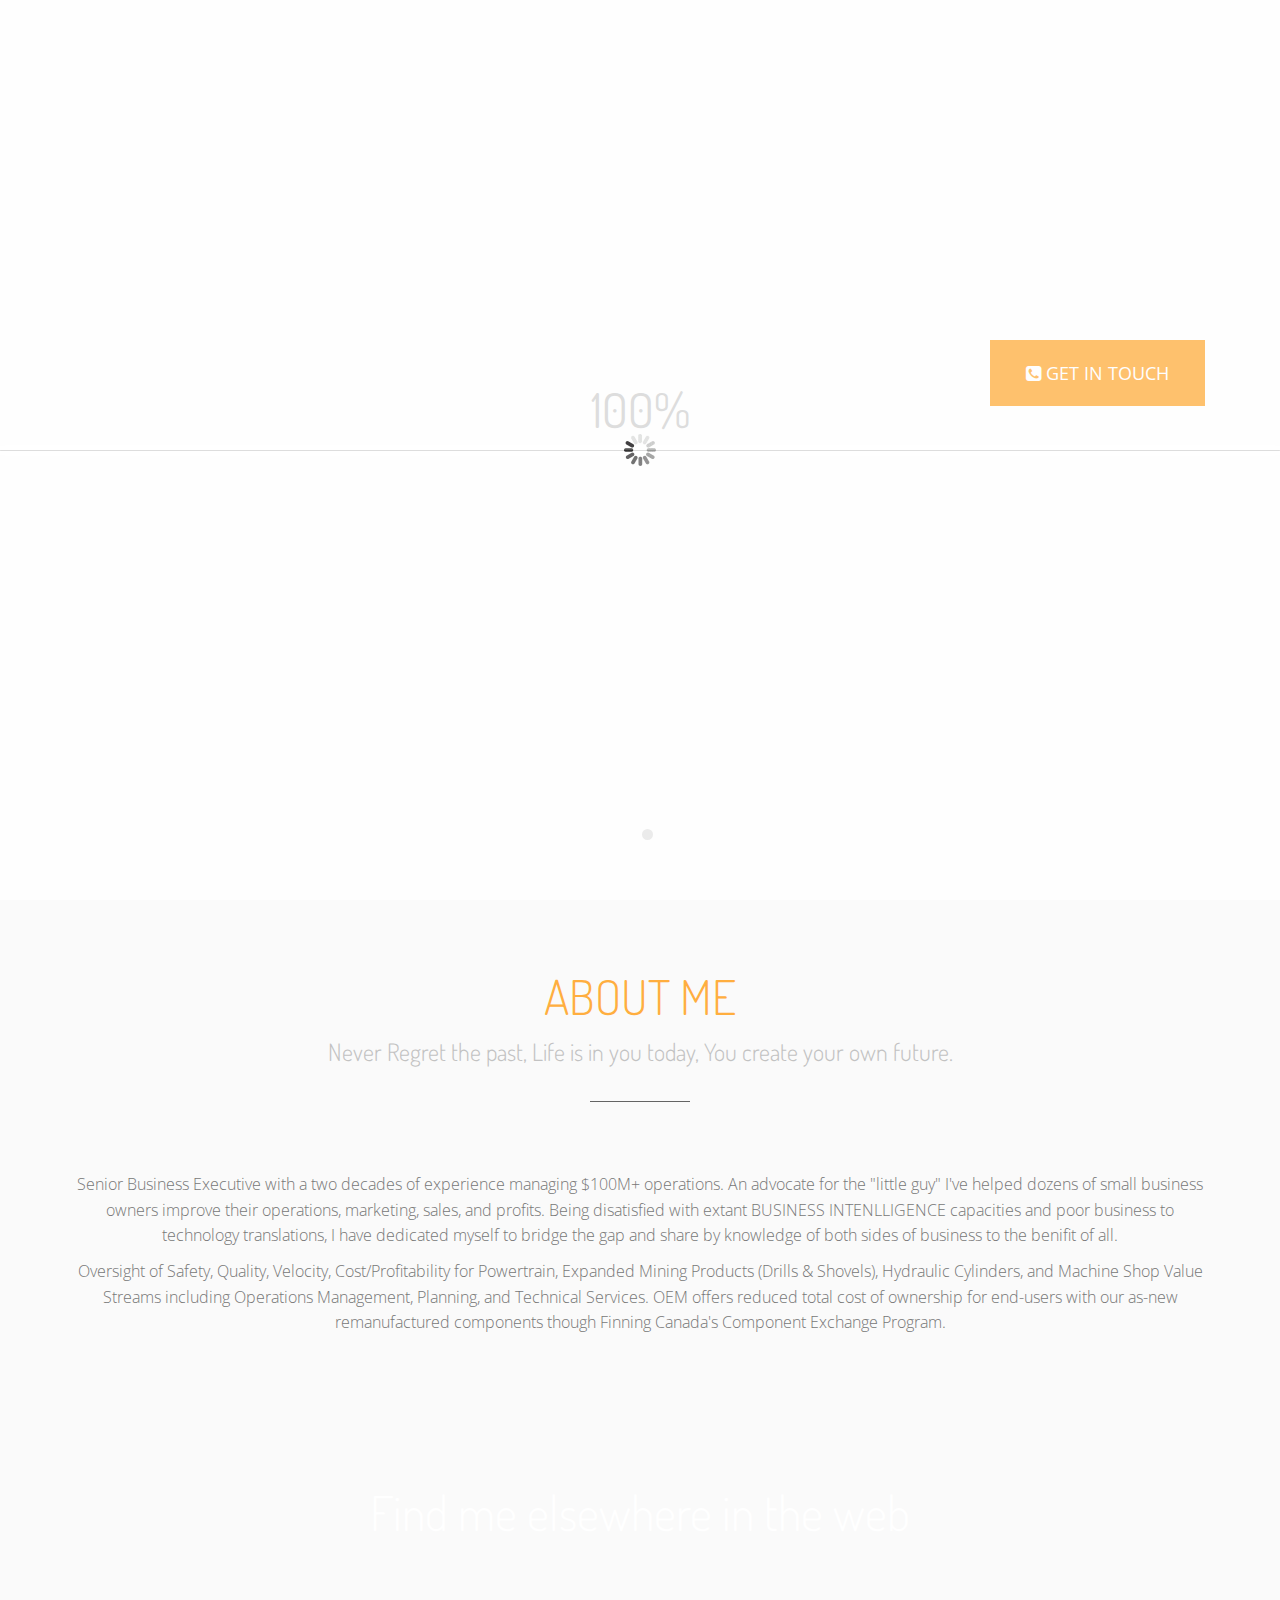
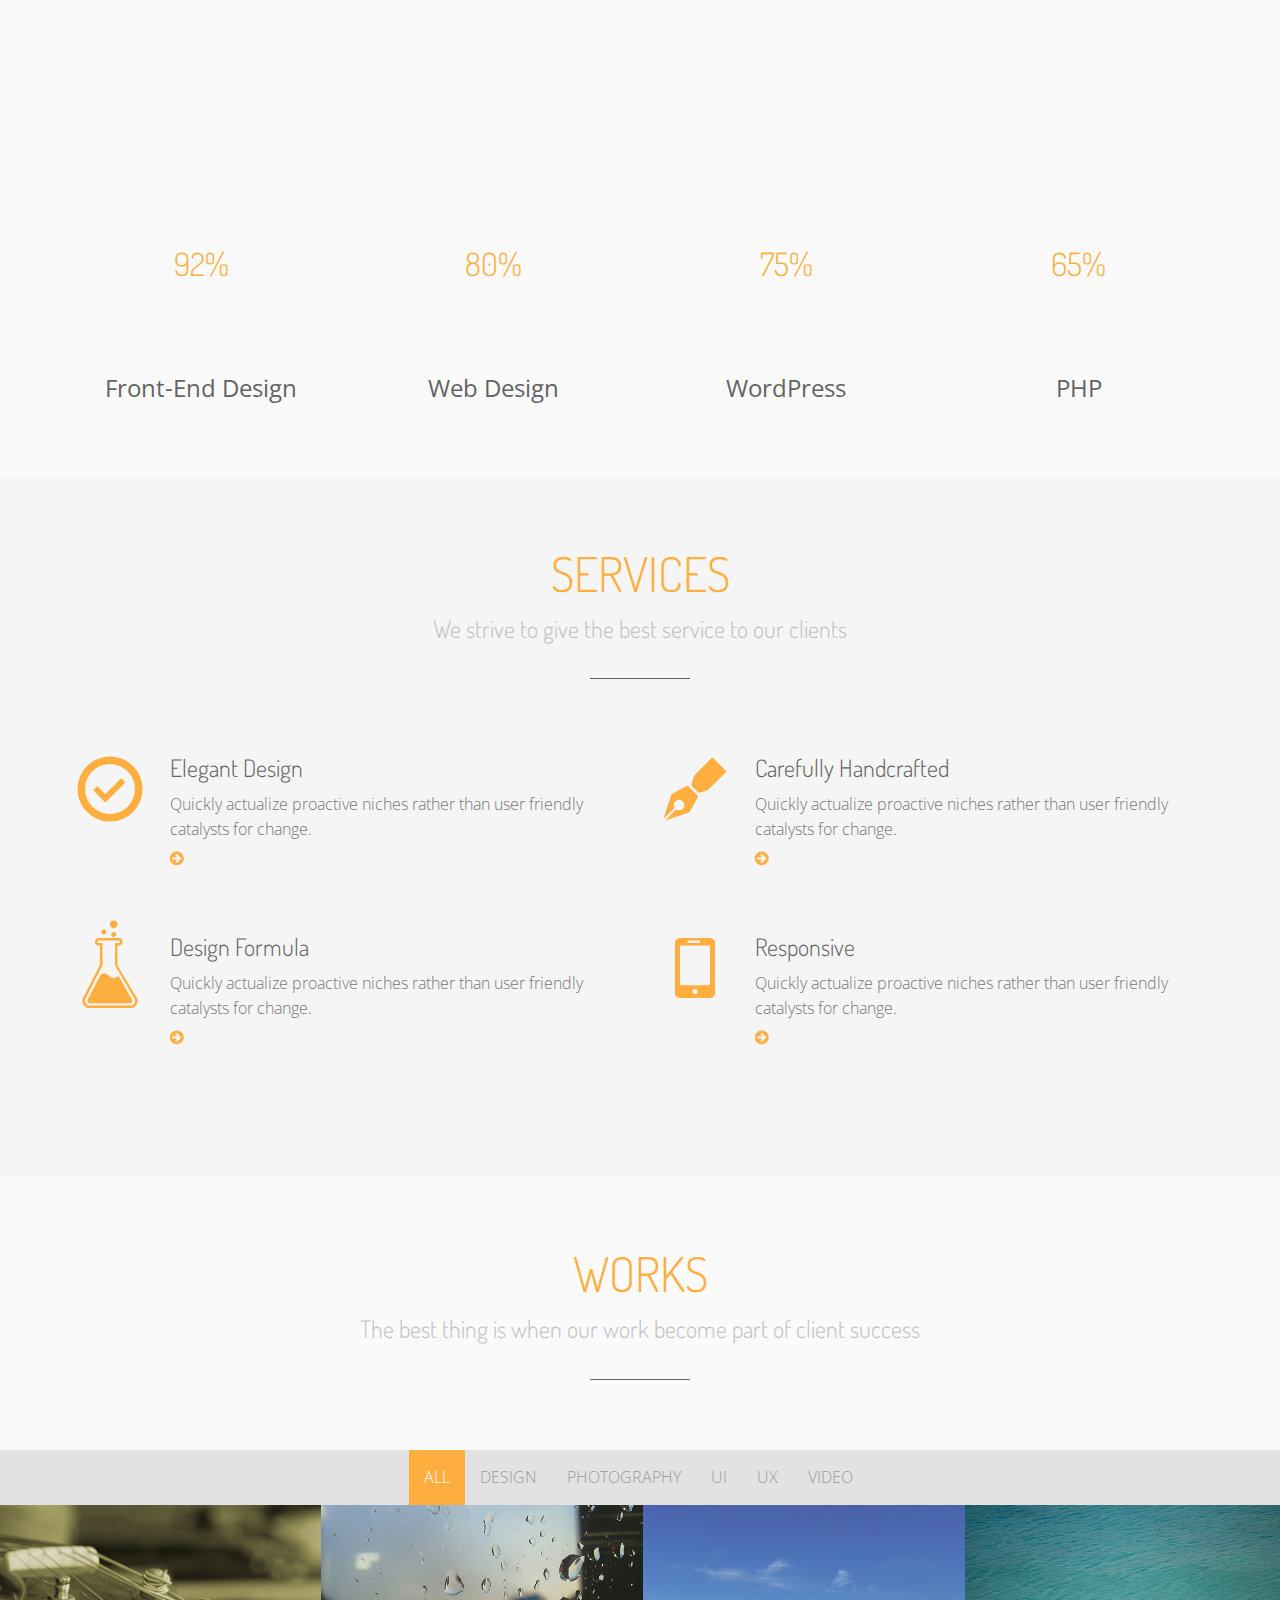
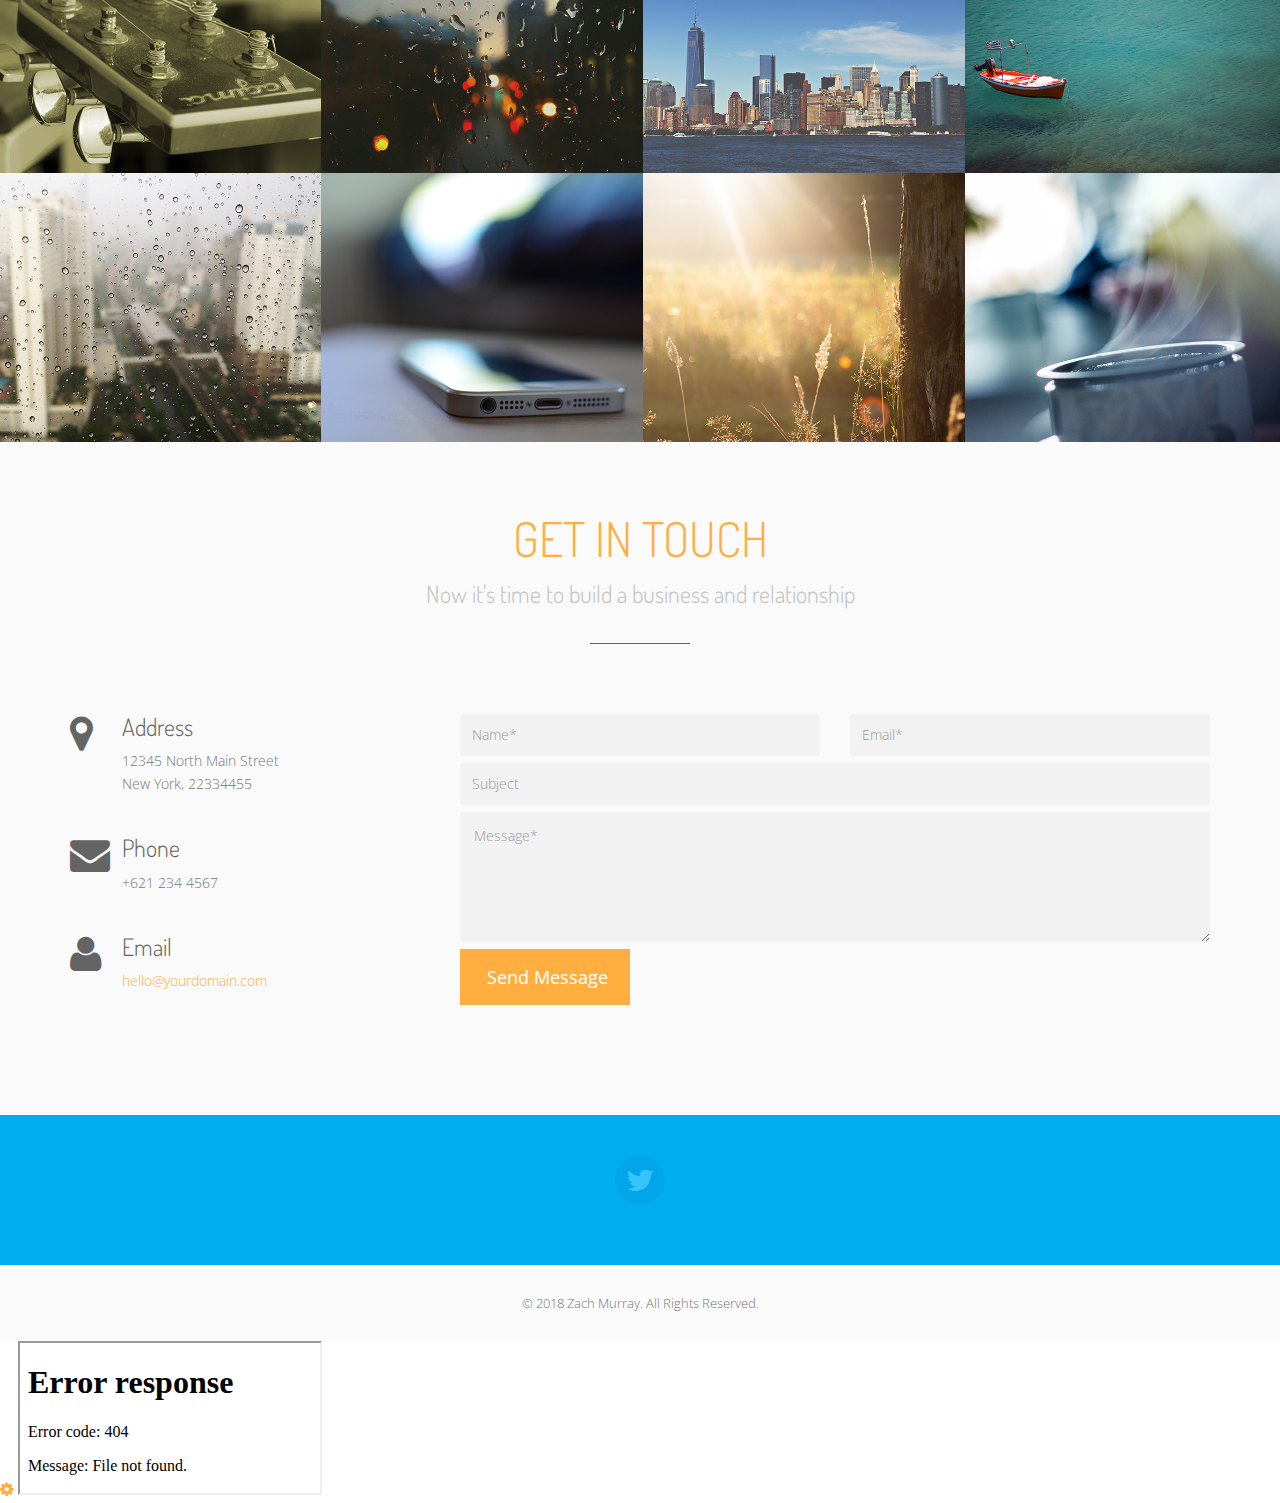
==== commit 71624cdf: "Update index.html" ====
--- a/muzu88008.github.io/index.html
+++ b/muzu88008.github.io/index.html
@@ -398,7 +398,7 @@
 										<label class="sr-only" for="message">Message:</label>
 										<textarea id="message" name="message" class="form-control" placeholder="Message*" required></textarea>
 									</div>
-									<button type="submit" class="btn btn-primary btn-lg" id="submit-button">
+									<button type="submit" class="btn btn-primary btn-lg" id="submit-button" data-toggle="tooltip" data-placement="right" title="We'd LOVE to hear from you :-)">
 										<i class="fa loading-icon"></i> <span>Send Message</span>
 									</button>
 									<input type="hidden" name="msg-submitted" id="msg-submitted" value="true"> 
